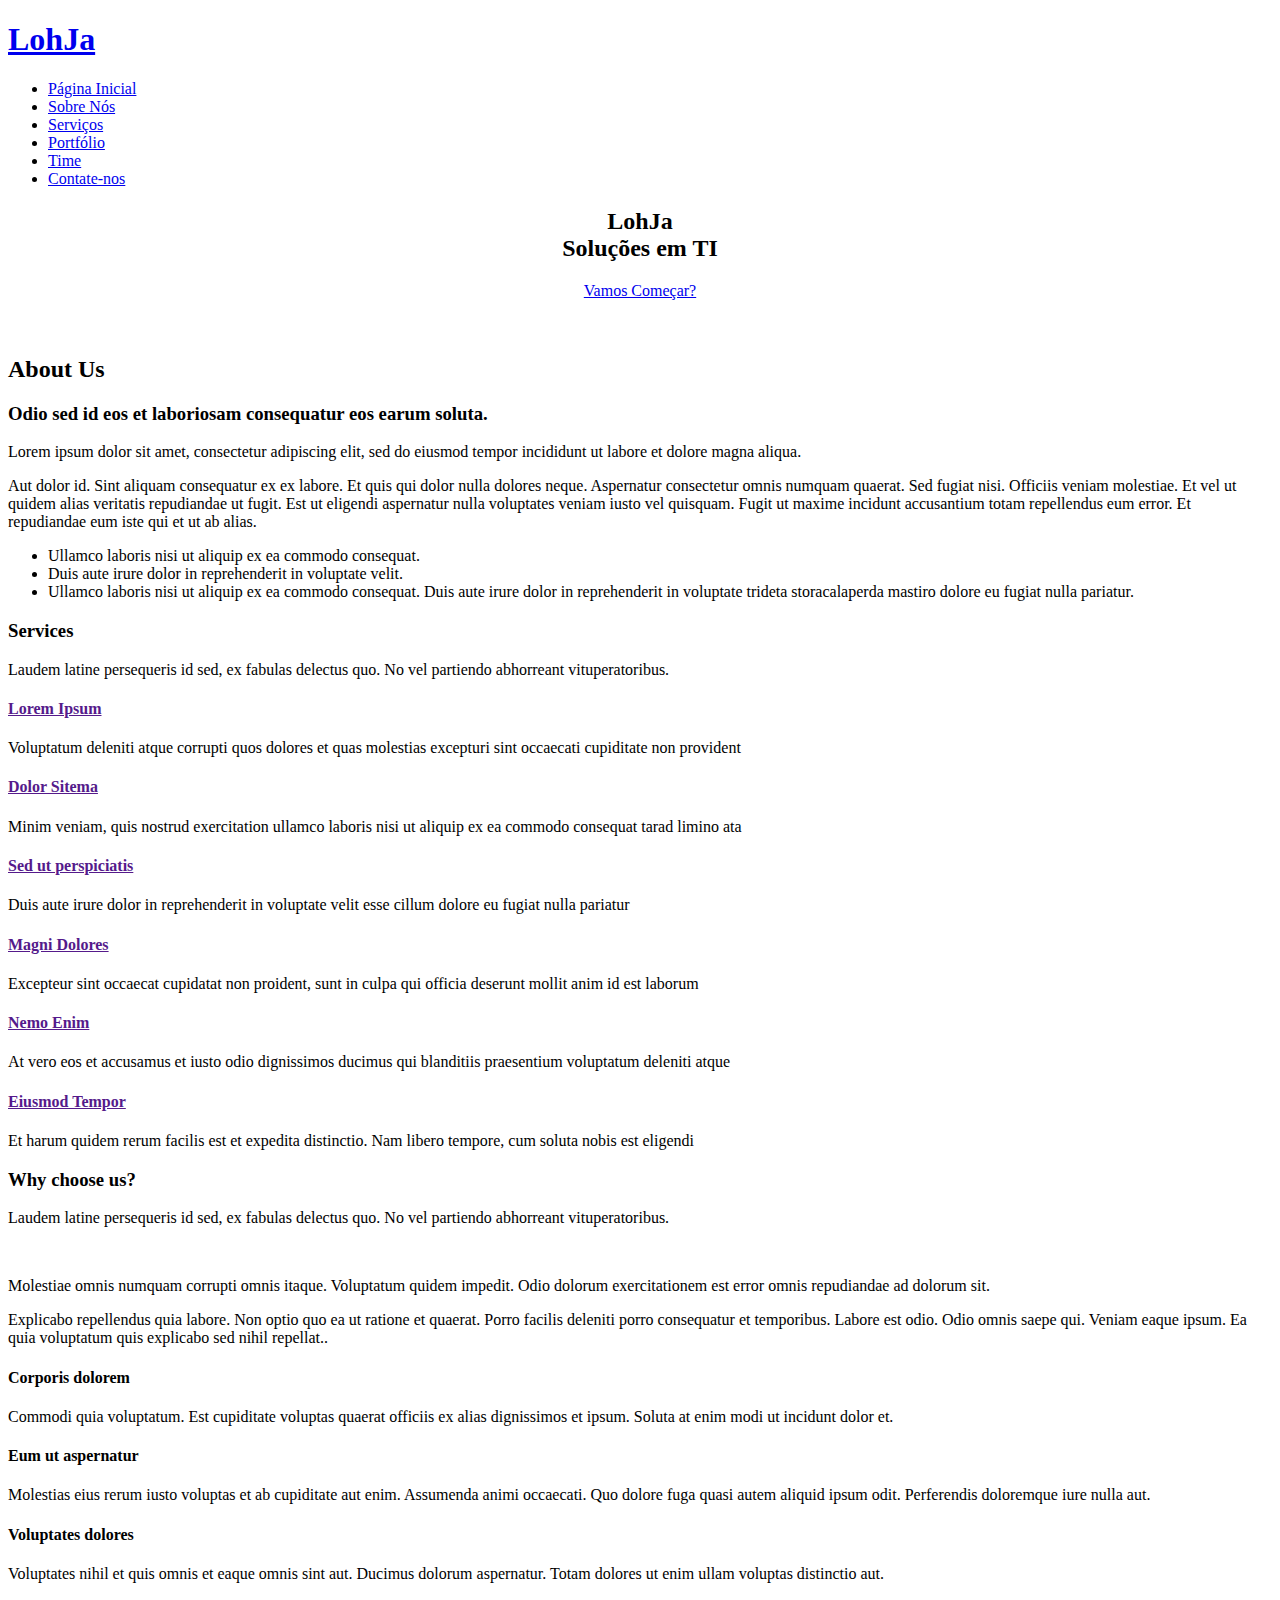
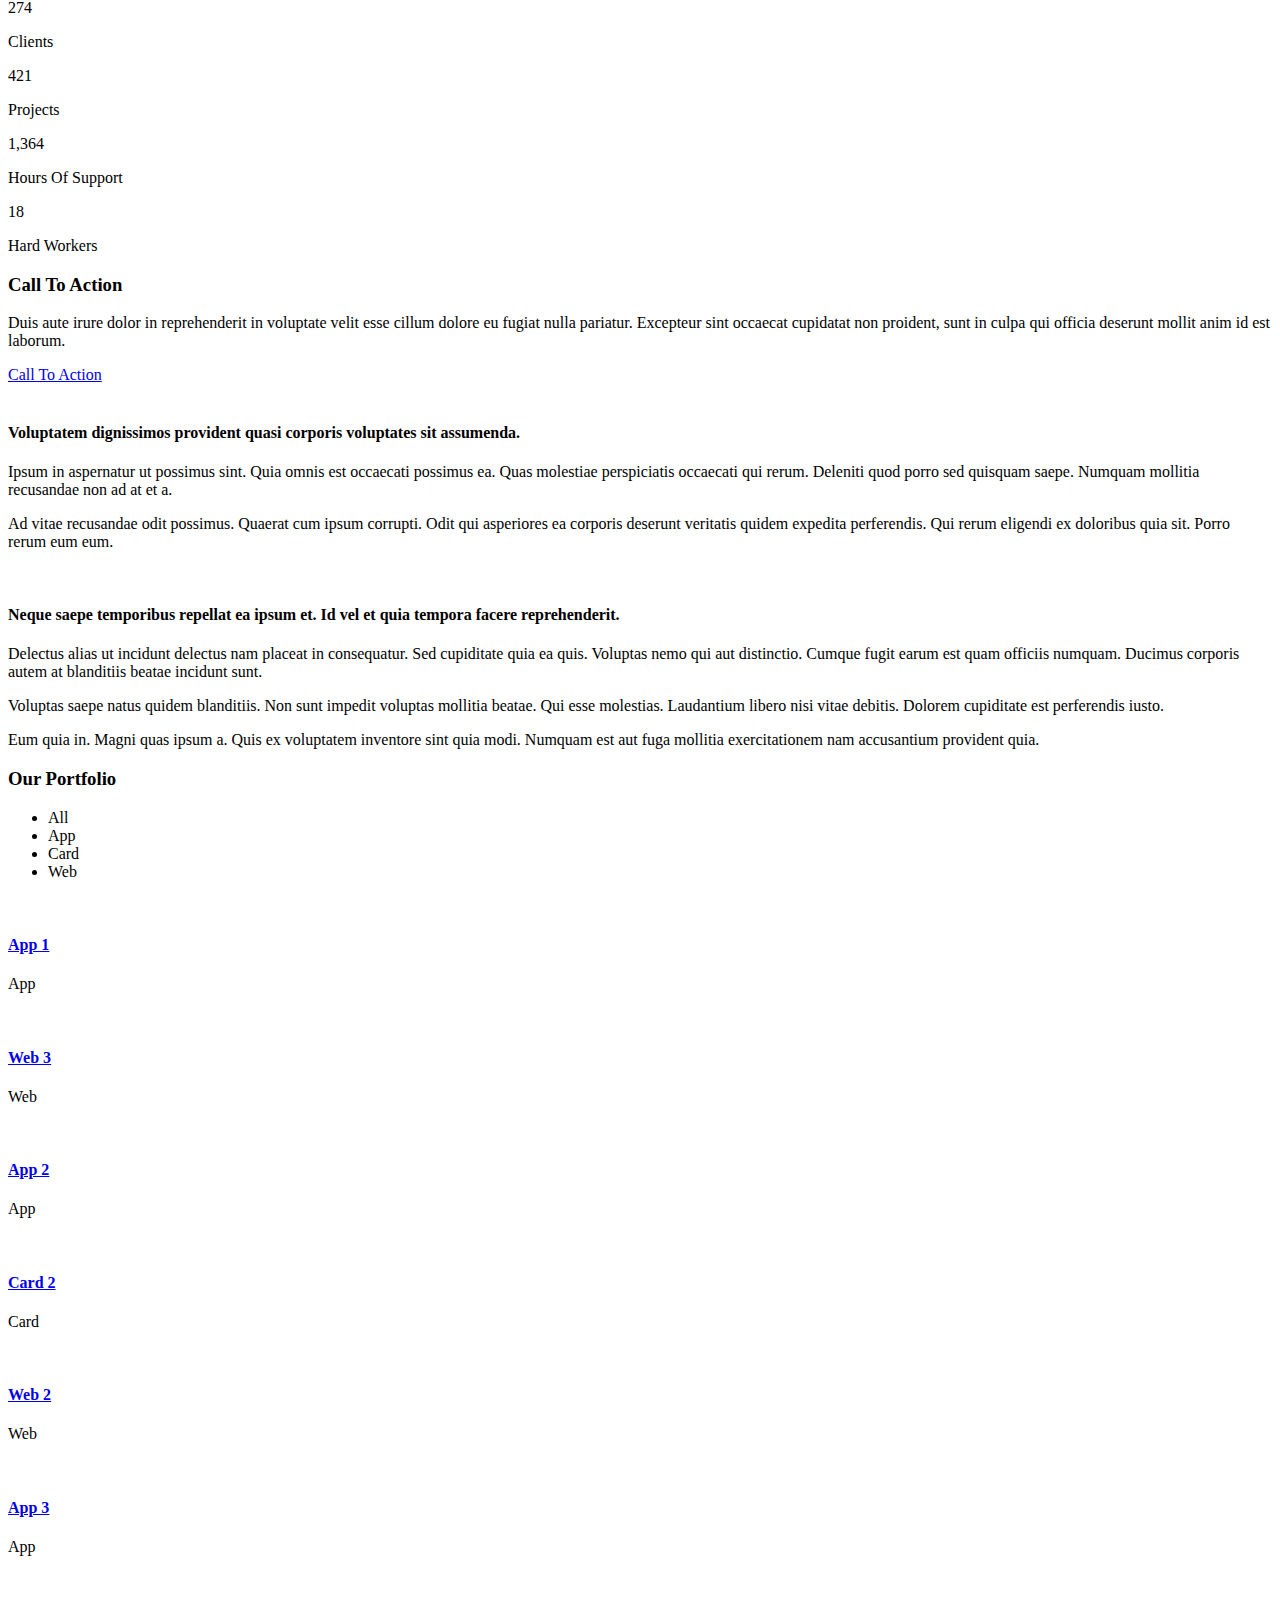
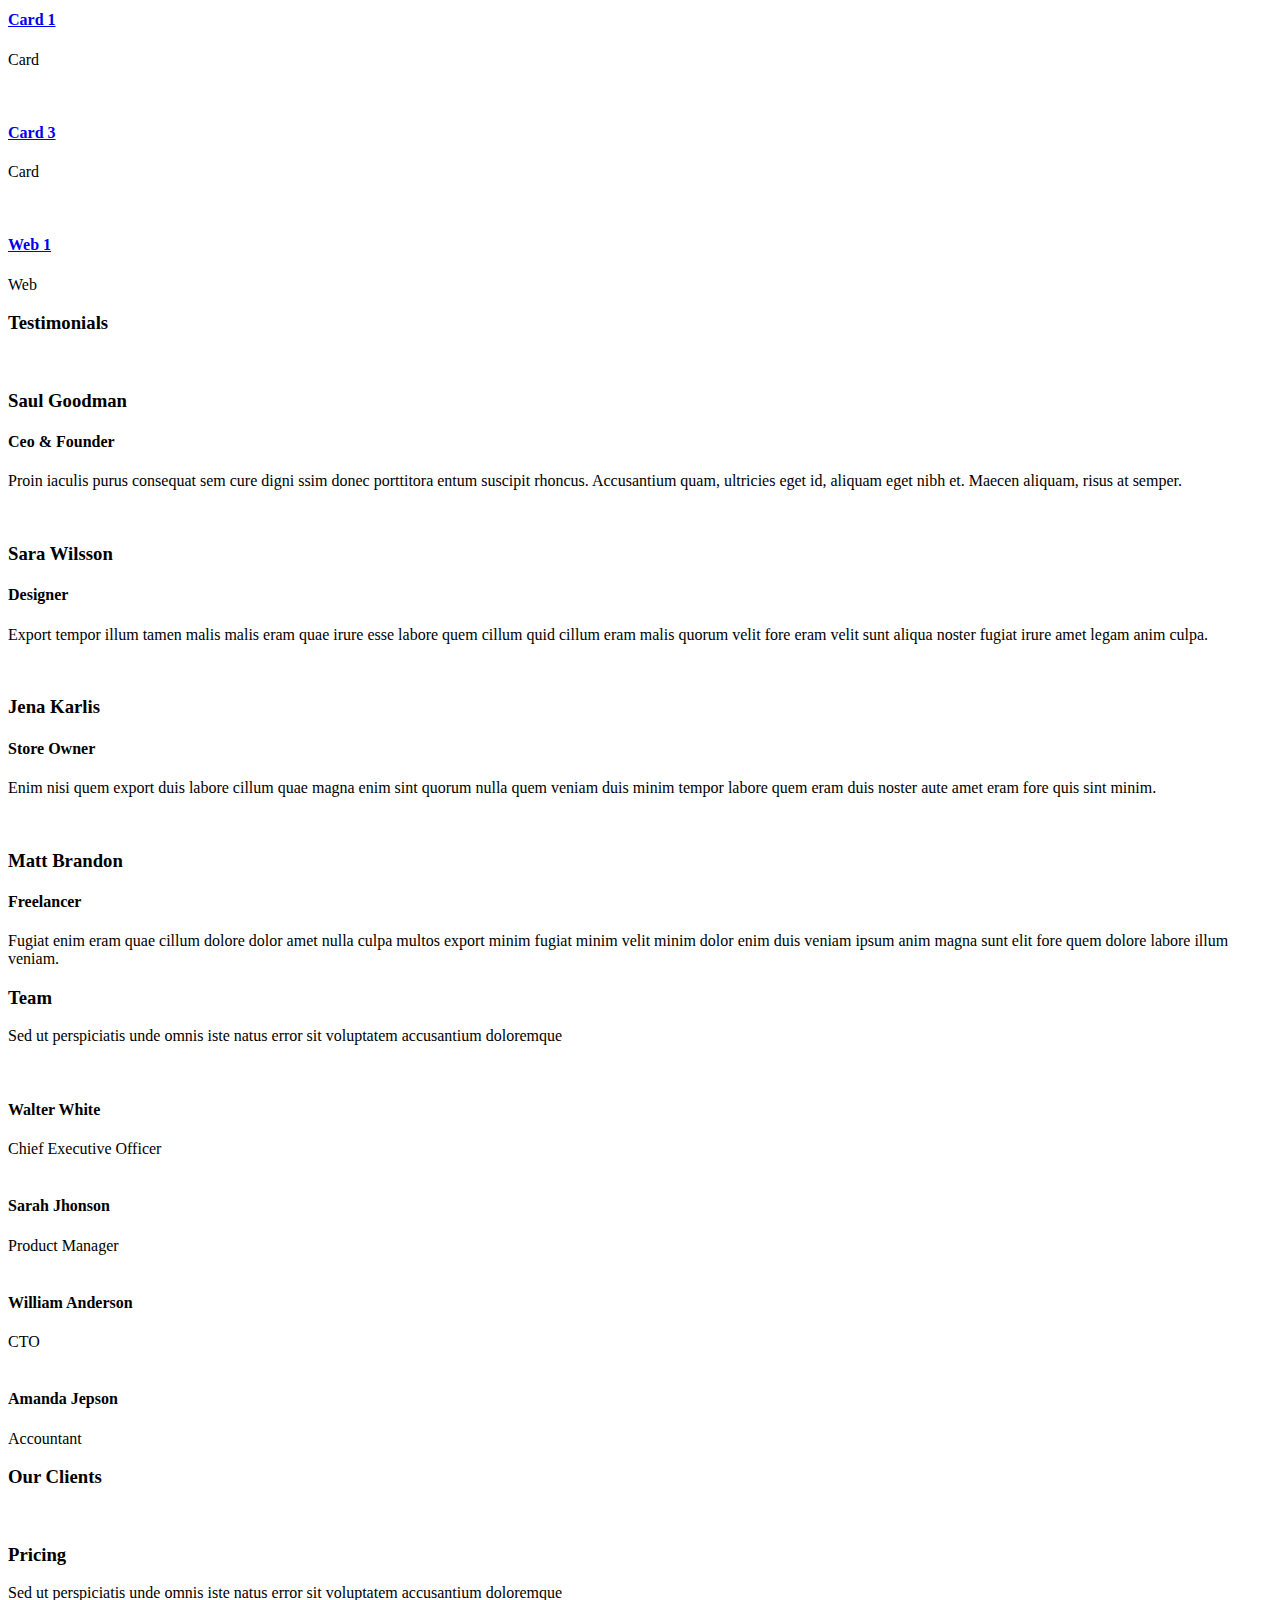
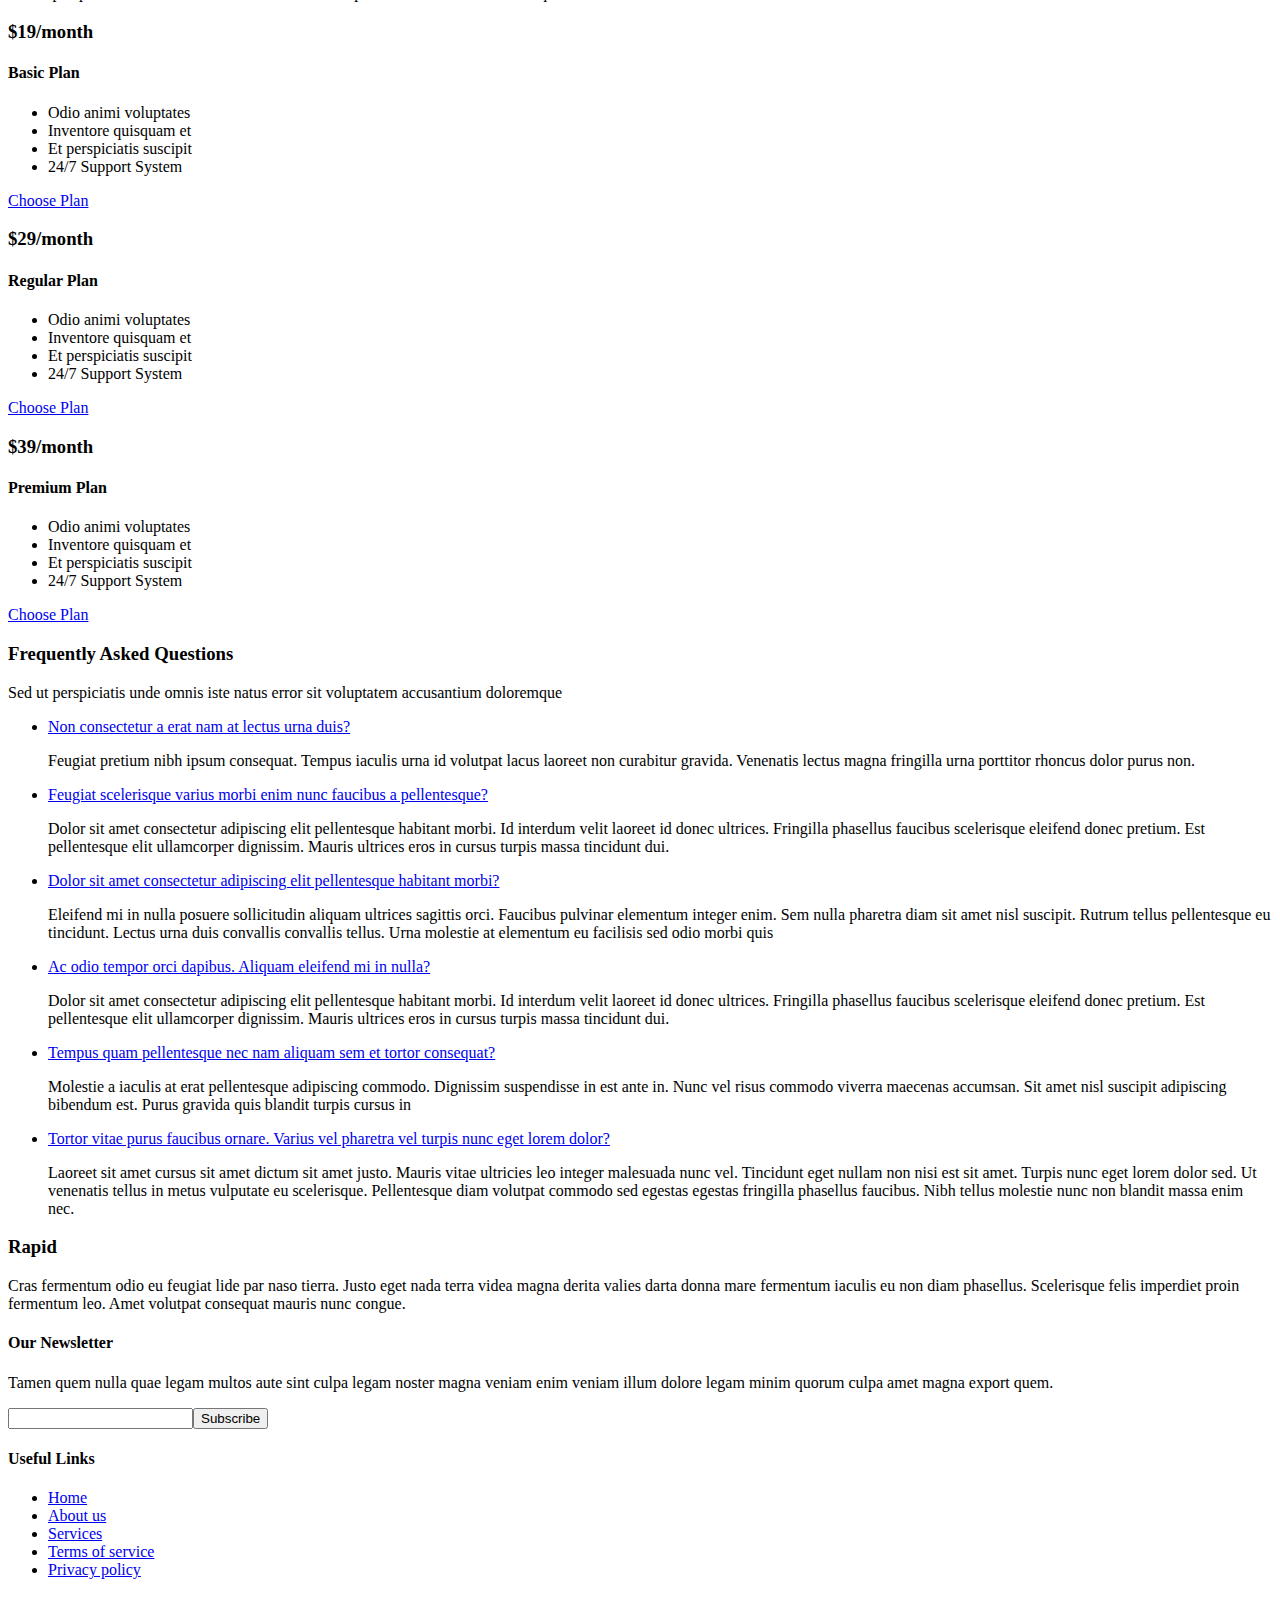
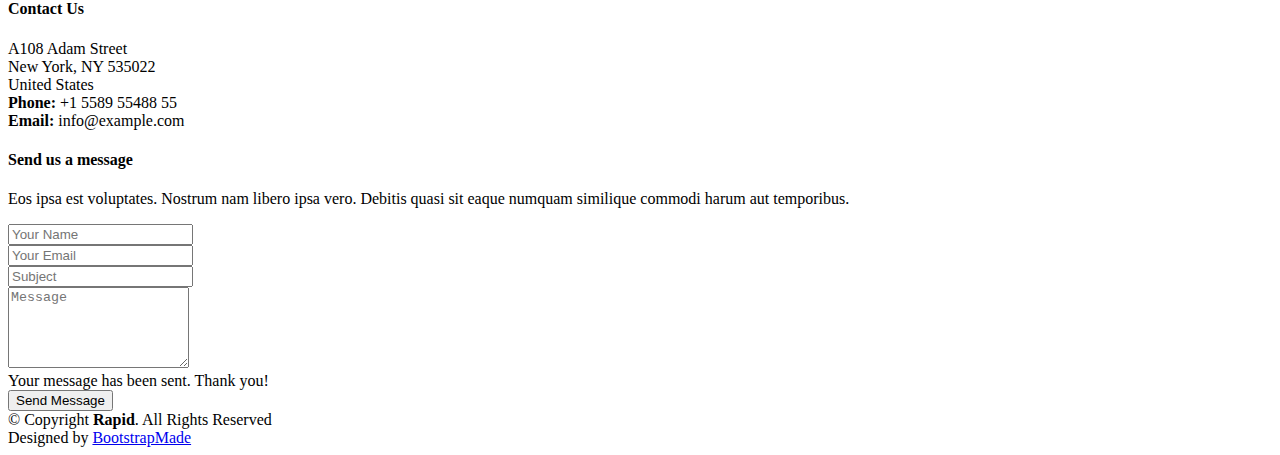
==== index.html @ 2d6ef720 "Updando Site - 2" ====
<!DOCTYPE html>
<html lang="en">
<head>
  <meta charset="utf-8">
  <title>LohJa - Soluções em TI</title>
  <meta content="width=device-width, initial-scale=1.0" name="viewport">
  <meta content="" name="keywords">
  <meta content="" name="description">

  <!-- Favicons -->
  <link href="img/favicon.png" rel="icon">
  <link href="img/apple-touch-icon.png" rel="apple-touch-icon">

  <!-- Google Fonts -->
  <link href="https://fonts.googleapis.com/css?family=Open+Sans:300,300i,400,400i,500,600,700,700i|Montserrat:300,400,500,600,700" rel="stylesheet">

  <!-- Bootstrap CSS File -->
  <link href="lib/bootstrap/css/bootstrap.min.css" rel="stylesheet">

  <!-- Libraries CSS Files -->
  <link href="lib/font-awesome/css/font-awesome.min.css" rel="stylesheet">
  <link href="lib/animate/animate.min.css" rel="stylesheet">
  <link href="lib/ionicons/css/ionicons.min.css" rel="stylesheet">
  <link href="lib/owlcarousel/assets/owl.carousel.min.css" rel="stylesheet">
  <link href="lib/lightbox/css/lightbox.min.css" rel="stylesheet">

  <!-- Main Stylesheet File -->
  <link href="css/style.css" rel="stylesheet">

  <!-- =======================================================
    Theme Name: Rapid
    Theme URL: https://bootstrapmade.com/rapid-multipurpose-bootstrap-business-template/
    Author: BootstrapMade.com
    License: https://bootstrapmade.com/license/
  ======================================================= -->
</head>

<body>
  <!--==========================
  Header
  ============================-->
  <header id="header">

    <div id="topbar">
      <div class="container">
        <div class="social-links">
          <a href="#" class="twitter"><i class="fa fa-twitter"></i></a>
          <a href="#" class="facebook"><i class="fa fa-facebook"></i></a>
          <a href="#" class="linkedin"><i class="fa fa-linkedin"></i></a>
          <a href="#" class="instagram"><i class="fa fa-instagram"></i></a>
        </div>
      </div>
    </div>

    <div class="container">

      <div class="logo float-left">
        <!-- Uncomment below if you prefer to use an image logo -->
        <h1 class="text-light"><a href="#intro" class="scrollto"><span>LohJa</span></a></h1>
        <!-- <a href="#header" class="scrollto"><img src="img/logo.png" alt="" class="img-fluid"></a> -->
      </div>

      <nav class="main-nav float-right d-none d-lg-block">
        <ul>
          <li class="active"><a href="#intro">Página Inicial</a></li>
          <li><a href="#about">Sobre Nós</a></li>
          <li><a href="#services">Serviços</a></li>
          <li><a href="#portfolio">Portfólio</a></li>
          <li><a href="#team">Time</a></li>
          <!-- <li class="drop-down"><a href="">Drop Down</a>
            <ul>
              <li><a href="#">Drop Down 1</a></li>
              <li class="drop-down"><a href="#">Drop Down 2</a>
                <ul>
                  <li><a href="#">Deep Drop Down 1</a></li>
                  <li><a href="#">Deep Drop Down 2</a></li>
                  <li><a href="#">Deep Drop Down 3</a></li>
                  <li><a href="#">Deep Drop Down 4</a></li>
                  <li><a href="#">Deep Drop Down 5</a></li>
                </ul>
              </li>
              <li><a href="#">Drop Down 3</a></li>
              <li><a href="#">Drop Down 4</a></li>
              <li><a href="#">Drop Down 5</a></li>
            </ul>
          </li> -->
          <li><a href="#footer">Contate-nos</a></li>
        </ul>
      </nav><!-- .main-nav -->
      
    </div>
  </header><!-- #header -->

  <!--==========================
    Intro Section
  ============================-->
  <section id="intro" class="clearfix">
    <div class="container d-flex h-100">
      <div class="row justify-content-center align-self-center">
        <div class="col-md-6 intro-info order-md-first order-last">
          <center><h2>LohJa <br> Soluções em <span>TI</span></h2></center>
          <div>
            <center><a href="#about" class="btn-get-started scrollto">Vamos Começar?</a></center>
          </div>
        </div>
  
        <div class="col-md-6 intro-img order-md-last order-first">
          <img src="img/intro-img.svg" alt="" class="img-fluid">
        </div>
      </div>

    </div>
  </section><!-- #intro -->

  <main id="main">

    <!--==========================
      About Us Section
    ============================-->
    <section id="about">

      <div class="container">
        <div class="row">

          <div class="col-lg-5 col-md-6">
            <div class="about-img">
              <img src="img/about-img.jpg" alt="">
            </div>
          </div>

          <div class="col-lg-7 col-md-6">
            <div class="about-content">
              <h2>About Us</h2>
              <h3>Odio sed id eos et laboriosam consequatur eos earum soluta.</h3>
              <p>Lorem ipsum dolor sit amet, consectetur adipiscing elit, sed do eiusmod tempor incididunt ut labore et dolore magna aliqua.</p>
              <p>Aut dolor id. Sint aliquam consequatur ex ex labore. Et quis qui dolor nulla dolores neque. Aspernatur consectetur omnis numquam quaerat. Sed fugiat nisi. Officiis veniam molestiae. Et vel ut quidem alias veritatis repudiandae ut fugit. Est ut eligendi aspernatur nulla voluptates veniam iusto vel quisquam. Fugit ut maxime incidunt accusantium totam repellendus eum error. Et repudiandae eum iste qui et ut ab alias.</p>
              <ul>
                <li><i class="ion-android-checkmark-circle"></i> Ullamco laboris nisi ut aliquip ex ea commodo consequat.</li>
                <li><i class="ion-android-checkmark-circle"></i> Duis aute irure dolor in reprehenderit in voluptate velit.</li>
                <li><i class="ion-android-checkmark-circle"></i> Ullamco laboris nisi ut aliquip ex ea commodo consequat. Duis aute irure dolor in reprehenderit in voluptate trideta storacalaperda mastiro dolore eu fugiat nulla pariatur.</li>
              </ul>
            </div>
          </div>
        </div>
      </div>

    </section><!-- #about -->


    <!--==========================
      Services Section
    ============================-->
    <section id="services" class="section-bg">
      <div class="container">

        <header class="section-header">
          <h3>Services</h3>
          <p>Laudem latine persequeris id sed, ex fabulas delectus quo. No vel partiendo abhorreant vituperatoribus.</p>
        </header>

        <div class="row">

          <div class="col-md-6 col-lg-4 wow bounceInUp" data-wow-duration="1.4s">
            <div class="box">
              <div class="icon" style="background: #fceef3;"><i class="ion-ios-analytics-outline" style="color: #ff689b;"></i></div>
              <h4 class="title"><a href="">Lorem Ipsum</a></h4>
              <p class="description">Voluptatum deleniti atque corrupti quos dolores et quas molestias excepturi sint occaecati cupiditate non provident</p>
            </div>
          </div>
          <div class="col-md-6 col-lg-4 wow bounceInUp" data-wow-duration="1.4s">
            <div class="box">
              <div class="icon" style="background: #fff0da;"><i class="ion-ios-bookmarks-outline" style="color: #e98e06;"></i></div>
              <h4 class="title"><a href="">Dolor Sitema</a></h4>
              <p class="description">Minim veniam, quis nostrud exercitation ullamco laboris nisi ut aliquip ex ea commodo consequat tarad limino ata</p>
            </div>
          </div>

          <div class="col-md-6 col-lg-4 wow bounceInUp" data-wow-delay="0.1s" data-wow-duration="1.4s">
            <div class="box">
              <div class="icon" style="background: #e6fdfc;"><i class="ion-ios-paper-outline" style="color: #3fcdc7;"></i></div>
              <h4 class="title"><a href="">Sed ut perspiciatis</a></h4>
              <p class="description">Duis aute irure dolor in reprehenderit in voluptate velit esse cillum dolore eu fugiat nulla pariatur</p>
            </div>
          </div>
          <div class="col-md-6 col-lg-4 wow bounceInUp" data-wow-delay="0.1s" data-wow-duration="1.4s">
            <div class="box">
              <div class="icon" style="background: #eafde7;"><i class="ion-ios-speedometer-outline" style="color:#41cf2e;"></i></div>
              <h4 class="title"><a href="">Magni Dolores</a></h4>
              <p class="description">Excepteur sint occaecat cupidatat non proident, sunt in culpa qui officia deserunt mollit anim id est laborum</p>
            </div>
          </div>

          <div class="col-md-6 col-lg-4 wow bounceInUp" data-wow-delay="0.2s" data-wow-duration="1.4s">
            <div class="box">
              <div class="icon" style="background: #e1eeff;"><i class="ion-ios-world-outline" style="color: #2282ff;"></i></div>
              <h4 class="title"><a href="">Nemo Enim</a></h4>
              <p class="description">At vero eos et accusamus et iusto odio dignissimos ducimus qui blanditiis praesentium voluptatum deleniti atque</p>
            </div>
          </div>
          <div class="col-md-6 col-lg-4 wow bounceInUp" data-wow-delay="0.2s" data-wow-duration="1.4s">
            <div class="box">
              <div class="icon" style="background: #ecebff;"><i class="ion-ios-clock-outline" style="color: #8660fe;"></i></div>
              <h4 class="title"><a href="">Eiusmod Tempor</a></h4>
              <p class="description">Et harum quidem rerum facilis est et expedita distinctio. Nam libero tempore, cum soluta nobis est eligendi</p>
            </div>
          </div>

        </div>

      </div>
    </section><!-- #services -->

    <!--==========================
      Why Us Section
    ============================-->
    <section id="why-us" class="wow fadeIn">
      <div class="container-fluid">
        
        <header class="section-header">
          <h3>Why choose us?</h3>
          <p>Laudem latine persequeris id sed, ex fabulas delectus quo. No vel partiendo abhorreant vituperatoribus.</p>
        </header>

        <div class="row">

          <div class="col-lg-6">
            <div class="why-us-img">
              <img src="img/why-us.jpg" alt="" class="img-fluid">
            </div>
          </div>

          <div class="col-lg-6">
            <div class="why-us-content">
              <p>Molestiae omnis numquam corrupti omnis itaque. Voluptatum quidem impedit. Odio dolorum exercitationem est error omnis repudiandae ad dolorum sit.</p>
              <p>
                Explicabo repellendus quia labore. Non optio quo ea ut ratione et quaerat. Porro facilis deleniti porro consequatur
                et temporibus. Labore est odio.

                Odio omnis saepe qui. Veniam eaque ipsum. Ea quia voluptatum quis explicabo sed nihil repellat..
              </p>

              <div class="features wow bounceInUp clearfix">
                <i class="fa fa-diamond" style="color: #f058dc;"></i>
                <h4>Corporis dolorem</h4>
                <p>Commodi quia voluptatum. Est cupiditate voluptas quaerat officiis ex alias dignissimos et ipsum. Soluta at enim modi ut incidunt dolor et.</p>
              </div>

              <div class="features wow bounceInUp clearfix">
                <i class="fa fa-object-group" style="color: #ffb774;"></i>
                <h4>Eum ut aspernatur</h4>
                <p>Molestias eius rerum iusto voluptas et ab cupiditate aut enim. Assumenda animi occaecati. Quo dolore fuga quasi autem aliquid ipsum odit. Perferendis doloremque iure nulla aut.</p>
              </div>
              
              <div class="features wow bounceInUp clearfix">
                <i class="fa fa-language" style="color: #589af1;"></i>
                <h4>Voluptates dolores</h4>
                <p>Voluptates nihil et quis omnis et eaque omnis sint aut. Ducimus dolorum aspernatur. Totam dolores ut enim ullam voluptas distinctio aut.</p>
              </div>
              
            </div>

          </div>

        </div>

      </div>

      <div class="container">
        <div class="row counters">

          <div class="col-lg-3 col-6 text-center">
            <span data-toggle="counter-up">274</span>
            <p>Clients</p>
          </div>

          <div class="col-lg-3 col-6 text-center">
            <span data-toggle="counter-up">421</span>
            <p>Projects</p>
          </div>

          <div class="col-lg-3 col-6 text-center">
            <span data-toggle="counter-up">1,364</span>
            <p>Hours Of Support</p>
          </div>

          <div class="col-lg-3 col-6 text-center">
            <span data-toggle="counter-up">18</span>
            <p>Hard Workers</p>
          </div>
  
        </div>

      </div>
    </section>

    <!--==========================
      Call To Action Section
    ============================-->
    <section id="call-to-action" class="wow fadeInUp">
      <div class="container">
        <div class="row">
          <div class="col-lg-9 text-center text-lg-left">
            <h3 class="cta-title">Call To Action</h3>
            <p class="cta-text"> Duis aute irure dolor in reprehenderit in voluptate velit esse cillum dolore eu fugiat nulla pariatur. Excepteur sint occaecat cupidatat non proident, sunt in culpa qui officia deserunt mollit anim id est laborum.</p>
          </div>
          <div class="col-lg-3 cta-btn-container text-center">
            <a class="cta-btn align-middle" href="#">Call To Action</a>
          </div>
        </div>

      </div>
    </section><!-- #call-to-action -->

    <!--==========================
      Features Section
    ============================-->
    <section id="features">
      <div class="container">

        <div class="row feature-item">
          <div class="col-lg-6 wow fadeInUp">
            <img src="img/features-1.svg" class="img-fluid" alt="">
          </div>
          <div class="col-lg-6 wow fadeInUp pt-5 pt-lg-0">
            <h4>Voluptatem dignissimos provident quasi corporis voluptates sit assumenda.</h4>
            <p>
              Ipsum in aspernatur ut possimus sint. Quia omnis est occaecati possimus ea. Quas molestiae perspiciatis occaecati qui rerum. Deleniti quod porro sed quisquam saepe. Numquam mollitia recusandae non ad at et a.
            </p>
            <p>
              Ad vitae recusandae odit possimus. Quaerat cum ipsum corrupti. Odit qui asperiores ea corporis deserunt veritatis quidem expedita perferendis. Qui rerum eligendi ex doloribus quia sit. Porro rerum eum eum.
            </p>
          </div>
        </div>

        <div class="row feature-item mt-5 pt-5">
          <div class="col-lg-6 wow fadeInUp order-1 order-lg-2">
            <img src="img/features-2.svg" class="img-fluid" alt="">
          </div>

          <div class="col-lg-6 wow fadeInUp pt-4 pt-lg-0 order-2 order-lg-1">
            <h4>Neque saepe temporibus repellat ea ipsum et. Id vel et quia tempora facere reprehenderit.</h4>
            <p>
             Delectus alias ut incidunt delectus nam placeat in consequatur. Sed cupiditate quia ea quis. Voluptas nemo qui aut distinctio. Cumque fugit earum est quam officiis numquam. Ducimus corporis autem at blanditiis beatae incidunt sunt. 
            </p>
            <p>
              Voluptas saepe natus quidem blanditiis. Non sunt impedit voluptas mollitia beatae. Qui esse molestias. Laudantium libero nisi vitae debitis. Dolorem cupiditate est perferendis iusto.
            </p>
            <p>
              Eum quia in. Magni quas ipsum a. Quis ex voluptatem inventore sint quia modi. Numquam est aut fuga mollitia exercitationem nam accusantium provident quia.
            </p>
          </div>
          
        </div>

      </div>
    </section><!-- #about -->

    <!--==========================
      Portfolio Section
    ============================-->
    <section id="portfolio" class="section-bg">
      <div class="container">

        <header class="section-header">
          <h3 class="section-title">Our Portfolio</h3>
        </header>

        <div class="row">
          <div class="col-lg-12">
            <ul id="portfolio-flters">
              <li data-filter="*" class="filter-active">All</li>
              <li data-filter=".filter-app">App</li>
              <li data-filter=".filter-card">Card</li>
              <li data-filter=".filter-web">Web</li>
            </ul>
          </div>
        </div>

        <div class="row portfolio-container">

          <div class="col-lg-4 col-md-6 portfolio-item filter-app">
            <div class="portfolio-wrap">
              <img src="img/portfolio/app1.jpg" class="img-fluid" alt="">
              <div class="portfolio-info">
                <h4><a href="#">App 1</a></h4>
                <p>App</p>
                <div>
                  <a href="img/portfolio/app1.jpg" data-lightbox="portfolio" data-title="App 1" class="link-preview" title="Preview"><i class="ion ion-eye"></i></a>
                  <a href="#" class="link-details" title="More Details"><i class="ion ion-android-open"></i></a>
                </div>
              </div>
            </div>
          </div>

          <div class="col-lg-4 col-md-6 portfolio-item filter-web" data-wow-delay="0.1s">
            <div class="portfolio-wrap">
              <img src="img/portfolio/web3.jpg" class="img-fluid" alt="">
              <div class="portfolio-info">
                <h4><a href="#">Web 3</a></h4>
                <p>Web</p>
                <div>
                  <a href="img/portfolio/web3.jpg" class="link-preview" data-lightbox="portfolio" data-title="Web 3" title="Preview"><i class="ion ion-eye"></i></a>
                  <a href="#" class="link-details" title="More Details"><i class="ion ion-android-open"></i></a>
                </div>
              </div>
            </div>
          </div>

          <div class="col-lg-4 col-md-6 portfolio-item filter-app" data-wow-delay="0.2s">
            <div class="portfolio-wrap">
              <img src="img/portfolio/app2.jpg" class="img-fluid" alt="">
              <div class="portfolio-info">
                <h4><a href="#">App 2</a></h4>
                <p>App</p>
                <div>
                  <a href="img/portfolio/app2.jpg" class="link-preview" data-lightbox="portfolio" data-title="App 2" title="Preview"><i class="ion ion-eye"></i></a>
                  <a href="#" class="link-details" title="More Details"><i class="ion ion-android-open"></i></a>
                </div>
              </div>
            </div>
          </div>

          <div class="col-lg-4 col-md-6 portfolio-item filter-card">
            <div class="portfolio-wrap">
              <img src="img/portfolio/card2.jpg" class="img-fluid" alt="">
              <div class="portfolio-info">
                <h4><a href="#">Card 2</a></h4>
                <p>Card</p>
                <div>
                  <a href="img/portfolio/card2.jpg" class="link-preview" data-lightbox="portfolio" data-title="Card 2" title="Preview"><i class="ion ion-eye"></i></a>
                  <a href="#" class="link-details" title="More Details"><i class="ion ion-android-open"></i></a>
                </div>
              </div>
            </div>
          </div>

          <div class="col-lg-4 col-md-6 portfolio-item filter-web" data-wow-delay="0.1s">
            <div class="portfolio-wrap">
              <img src="img/portfolio/web2.jpg" class="img-fluid" alt="">
              <div class="portfolio-info">
                <h4><a href="#">Web 2</a></h4>
                <p>Web</p>
                <div>
                  <a href="img/portfolio/web2.jpg" class="link-preview" data-lightbox="portfolio" data-title="Web 2" title="Preview"><i class="ion ion-eye"></i></a>
                  <a href="#" class="link-details" title="More Details"><i class="ion ion-android-open"></i></a>
                </div>
              </div>
            </div>
          </div>

          <div class="col-lg-4 col-md-6 portfolio-item filter-app" data-wow-delay="0.2s">
            <div class="portfolio-wrap">
              <img src="img/portfolio/app3.jpg" class="img-fluid" alt="">
              <div class="portfolio-info">
                <h4><a href="#">App 3</a></h4>
                <p>App</p>
                <div>
                  <a href="img/portfolio/app3.jpg" class="link-preview" data-lightbox="portfolio" data-title="App 3" title="Preview"><i class="ion ion-eye"></i></a>
                  <a href="#" class="link-details" title="More Details"><i class="ion ion-android-open"></i></a>
                </div>
              </div>
            </div>
          </div>

          <div class="col-lg-4 col-md-6 portfolio-item filter-card">
            <div class="portfolio-wrap">
              <img src="img/portfolio/card1.jpg" class="img-fluid" alt="">
              <div class="portfolio-info">
                <h4><a href="#">Card 1</a></h4>
                <p>Card</p>
                <div>
                  <a href="img/portfolio/card1.jpg" class="link-preview" data-lightbox="portfolio" data-title="Card 1" title="Preview"><i class="ion ion-eye"></i></a>
                  <a href="#" class="link-details" title="More Details"><i class="ion ion-android-open"></i></a>
                </div>
              </div>
            </div>
          </div>

          <div class="col-lg-4 col-md-6 portfolio-item filter-card" data-wow-delay="0.1s">
            <div class="portfolio-wrap">
              <img src="img/portfolio/card3.jpg" class="img-fluid" alt="">
              <div class="portfolio-info">
                <h4><a href="#">Card 3</a></h4>
                <p>Card</p>
                <div>
                  <a href="img/portfolio/card3.jpg" class="link-preview" data-lightbox="portfolio" data-title="Card 3" title="Preview"><i class="ion ion-eye"></i></a>
                  <a href="#" class="link-details" title="More Details"><i class="ion ion-android-open"></i></a>
                </div>
              </div>
            </div>
          </div>

          <div class="col-lg-4 col-md-6 portfolio-item filter-web" data-wow-delay="0.2s">
            <div class="portfolio-wrap">
              <img src="img/portfolio/web1.jpg" class="img-fluid" alt="">
              <div class="portfolio-info">
                <h4><a href="#">Web 1</a></h4>
                <p>Web</p>
                <div>
                  <a href="img/portfolio/web1.jpg" class="link-preview" data-lightbox="portfolio" data-title="Web 1" title="Preview"><i class="ion ion-eye"></i></a>
                  <a href="#" class="link-details" title="More Details"><i class="ion ion-android-open"></i></a>
                </div>
              </div>
            </div>
          </div>

        </div>

      </div>
    </section><!-- #portfolio -->

    <!--==========================
      Clients Section
    ============================-->
    <section id="testimonials">
      <div class="container">

        <header class="section-header">
          <h3>Testimonials</h3>
        </header>

        <div class="row justify-content-center">
          <div class="col-lg-8">

            <div class="owl-carousel testimonials-carousel wow fadeInUp">
    
              <div class="testimonial-item">
                <img src="img/testimonial-1.jpg" class="testimonial-img" alt="">
                <h3>Saul Goodman</h3>
                <h4>Ceo &amp; Founder</h4>
                <p>
                  Proin iaculis purus consequat sem cure digni ssim donec porttitora entum suscipit rhoncus. Accusantium quam, ultricies eget id, aliquam eget nibh et. Maecen aliquam, risus at semper.
                </p>
              </div>
    
              <div class="testimonial-item">
                <img src="img/testimonial-2.jpg" class="testimonial-img" alt="">
                <h3>Sara Wilsson</h3>
                <h4>Designer</h4>
                <p>
                  Export tempor illum tamen malis malis eram quae irure esse labore quem cillum quid cillum eram malis quorum velit fore eram velit sunt aliqua noster fugiat irure amet legam anim culpa.
                </p>
              </div>
    
              <div class="testimonial-item">
                <img src="img/testimonial-3.jpg" class="testimonial-img" alt="">
                <h3>Jena Karlis</h3>
                <h4>Store Owner</h4>
                <p>
                  Enim nisi quem export duis labore cillum quae magna enim sint quorum nulla quem veniam duis minim tempor labore quem eram duis noster aute amet eram fore quis sint minim.
                </p>
              </div>
    
              <div class="testimonial-item">
                <img src="img/testimonial-4.jpg" class="testimonial-img" alt="">
                <h3>Matt Brandon</h3>
                <h4>Freelancer</h4>
                <p>
                  Fugiat enim eram quae cillum dolore dolor amet nulla culpa multos export minim fugiat minim velit minim dolor enim duis veniam ipsum anim magna sunt elit fore quem dolore labore illum veniam.
                </p>
              </div>

            </div>

          </div>
        </div>


      </div>
    </section><!-- #testimonials -->

    <!--==========================
      Team Section
    ============================-->
    <section id="team" class="section-bg">
      <div class="container">
        <div class="section-header">
          <h3>Team</h3>
          <p>Sed ut perspiciatis unde omnis iste natus error sit voluptatem accusantium doloremque</p>
        </div>

        <div class="row">

          <div class="col-lg-3 col-md-6 wow fadeInUp">
            <div class="member">
              <img src="img/team-1.jpg" class="img-fluid" alt="">
              <div class="member-info">
                <div class="member-info-content">
                  <h4>Walter White</h4>
                  <span>Chief Executive Officer</span>
                  <div class="social">
                    <a href=""><i class="fa fa-twitter"></i></a>
                    <a href=""><i class="fa fa-facebook"></i></a>
                    <a href=""><i class="fa fa-google-plus"></i></a>
                    <a href=""><i class="fa fa-linkedin"></i></a>
                  </div>
                </div>
              </div>
            </div>
          </div>

          <div class="col-lg-3 col-md-6 wow fadeInUp" data-wow-delay="0.1s">
            <div class="member">
              <img src="img/team-2.jpg" class="img-fluid" alt="">
              <div class="member-info">
                <div class="member-info-content">
                  <h4>Sarah Jhonson</h4>
                  <span>Product Manager</span>
                  <div class="social">
                    <a href=""><i class="fa fa-twitter"></i></a>
                    <a href=""><i class="fa fa-facebook"></i></a>
                    <a href=""><i class="fa fa-google-plus"></i></a>
                    <a href=""><i class="fa fa-linkedin"></i></a>
                  </div>
                </div>
              </div>
            </div>
          </div>

          <div class="col-lg-3 col-md-6 wow fadeInUp" data-wow-delay="0.2s">
            <div class="member">
              <img src="img/team-3.jpg" class="img-fluid" alt="">
              <div class="member-info">
                <div class="member-info-content">
                  <h4>William Anderson</h4>
                  <span>CTO</span>
                  <div class="social">
                    <a href=""><i class="fa fa-twitter"></i></a>
                    <a href=""><i class="fa fa-facebook"></i></a>
                    <a href=""><i class="fa fa-google-plus"></i></a>
                    <a href=""><i class="fa fa-linkedin"></i></a>
                  </div>
                </div>
              </div>
            </div>
          </div>

          <div class="col-lg-3 col-md-6 wow fadeInUp" data-wow-delay="0.3s">
            <div class="member">
              <img src="img/team-4.jpg" class="img-fluid" alt="">
              <div class="member-info">
                <div class="member-info-content">
                  <h4>Amanda Jepson</h4>
                  <span>Accountant</span>
                  <div class="social">
                    <a href=""><i class="fa fa-twitter"></i></a>
                    <a href=""><i class="fa fa-facebook"></i></a>
                    <a href=""><i class="fa fa-google-plus"></i></a>
                    <a href=""><i class="fa fa-linkedin"></i></a>
                  </div>
                </div>
              </div>
            </div>
          </div>

        </div>

      </div>
    </section><!-- #team -->

    <!--==========================
      Clients Section
    ============================-->
    <section id="clients" class="wow fadeInUp">
      <div class="container">

        <header class="section-header">
          <h3>Our Clients</h3>
        </header>

        <div class="owl-carousel clients-carousel">
          <img src="img/clients/client-1.png" alt="">
          <img src="img/clients/client-2.png" alt="">
          <img src="img/clients/client-3.png" alt="">
          <img src="img/clients/client-4.png" alt="">
          <img src="img/clients/client-5.png" alt="">
          <img src="img/clients/client-6.png" alt="">
          <img src="img/clients/client-7.png" alt="">
          <img src="img/clients/client-8.png" alt="">
        </div>

      </div>
    </section><!-- #clients -->


    <!--==========================
      Pricing Section
    ============================-->
    <section id="pricing" class="wow fadeInUp section-bg">

      <div class="container">

        <header class="section-header">
          <h3>Pricing</h3>
          <p>Sed ut perspiciatis unde omnis iste natus error sit voluptatem accusantium doloremque</p>
        </header>

        <div class="row flex-items-xs-middle flex-items-xs-center">
      
          <!-- Basic Plan  -->
          <div class="col-xs-12 col-lg-4">
            <div class="card">
              <div class="card-header">
                <h3><span class="currency">$</span>19<span class="period">/month</span></h3>
              </div>
              <div class="card-block">
                <h4 class="card-title"> 
                  Basic Plan
                </h4>
                <ul class="list-group">
                  <li class="list-group-item">Odio animi voluptates</li>
                  <li class="list-group-item">Inventore quisquam et</li>
                  <li class="list-group-item">Et perspiciatis suscipit</li>
                  <li class="list-group-item">24/7 Support System</li>
                </ul>
                <a href="#" class="btn">Choose Plan</a>
              </div>
            </div>
          </div>
      
          <!-- Regular Plan  -->
          <div class="col-xs-12 col-lg-4">
            <div class="card">
              <div class="card-header">
                <h3><span class="currency">$</span>29<span class="period">/month</span></h3>
              </div>
              <div class="card-block">
                <h4 class="card-title"> 
                  Regular Plan
                </h4>
                <ul class="list-group">
                  <li class="list-group-item">Odio animi voluptates</li>
                  <li class="list-group-item">Inventore quisquam et</li>
                  <li class="list-group-item">Et perspiciatis suscipit</li>
                  <li class="list-group-item">24/7 Support System</li>
                </ul>
                <a href="#" class="btn">Choose Plan</a>
              </div>
            </div>
          </div>
      
          <!-- Premium Plan  -->
          <div class="col-xs-12 col-lg-4">
            <div class="card">
              <div class="card-header">
                <h3><span class="currency">$</span>39<span class="period">/month</span></h3>
              </div>
              <div class="card-block">
                <h4 class="card-title"> 
                  Premium Plan
                </h4>
                <ul class="list-group">
                  <li class="list-group-item">Odio animi voluptates</li>
                  <li class="list-group-item">Inventore quisquam et</li>
                  <li class="list-group-item">Et perspiciatis suscipit</li>
                  <li class="list-group-item">24/7 Support System</li>
                </ul>
                <a href="#" class="btn">Choose Plan</a>
              </div>
            </div>
          </div>
      
        </div>
      </div>

    </section><!-- #pricing -->

    <!--==========================
      Frequently Asked Questions Section
    ============================-->
    <section id="faq">
      <div class="container">
        <header class="section-header">
          <h3>Frequently Asked Questions</h3>
          <p>Sed ut perspiciatis unde omnis iste natus error sit voluptatem accusantium doloremque</p>
        </header>

        <ul id="faq-list" class="wow fadeInUp">
          <li>
            <a data-toggle="collapse" class="collapsed" href="#faq1">Non consectetur a erat nam at lectus urna duis? <i class="ion-android-remove"></i></a>
            <div id="faq1" class="collapse" data-parent="#faq-list">
              <p>
                Feugiat pretium nibh ipsum consequat. Tempus iaculis urna id volutpat lacus laoreet non curabitur gravida. Venenatis lectus magna fringilla urna porttitor rhoncus dolor purus non.
              </p>
            </div>
          </li>

          <li>
            <a data-toggle="collapse" href="#faq2" class="collapsed">Feugiat scelerisque varius morbi enim nunc faucibus a pellentesque? <i class="ion-android-remove"></i></a>
            <div id="faq2" class="collapse" data-parent="#faq-list">
              <p>
                Dolor sit amet consectetur adipiscing elit pellentesque habitant morbi. Id interdum velit laoreet id donec ultrices. Fringilla phasellus faucibus scelerisque eleifend donec pretium. Est pellentesque elit ullamcorper dignissim. Mauris ultrices eros in cursus turpis massa tincidunt dui.
              </p>
            </div>
          </li>

          <li>
            <a data-toggle="collapse" href="#faq3" class="collapsed">Dolor sit amet consectetur adipiscing elit pellentesque habitant morbi? <i class="ion-android-remove"></i></a>
            <div id="faq3" class="collapse" data-parent="#faq-list">
              <p>
                Eleifend mi in nulla posuere sollicitudin aliquam ultrices sagittis orci. Faucibus pulvinar elementum integer enim. Sem nulla pharetra diam sit amet nisl suscipit. Rutrum tellus pellentesque eu tincidunt. Lectus urna duis convallis convallis tellus. Urna molestie at elementum eu facilisis sed odio morbi quis
              </p>
            </div>
          </li>

          <li>
            <a data-toggle="collapse" href="#faq4" class="collapsed">Ac odio tempor orci dapibus. Aliquam eleifend mi in nulla? <i class="ion-android-remove"></i></a>
            <div id="faq4" class="collapse" data-parent="#faq-list">
              <p>
                Dolor sit amet consectetur adipiscing elit pellentesque habitant morbi. Id interdum velit laoreet id donec ultrices. Fringilla phasellus faucibus scelerisque eleifend donec pretium. Est pellentesque elit ullamcorper dignissim. Mauris ultrices eros in cursus turpis massa tincidunt dui.
              </p>
            </div>
          </li>

          <li>
            <a data-toggle="collapse" href="#faq5" class="collapsed">Tempus quam pellentesque nec nam aliquam sem et tortor consequat? <i class="ion-android-remove"></i></a>
            <div id="faq5" class="collapse" data-parent="#faq-list">
              <p>
                Molestie a iaculis at erat pellentesque adipiscing commodo. Dignissim suspendisse in est ante in. Nunc vel risus commodo viverra maecenas accumsan. Sit amet nisl suscipit adipiscing bibendum est. Purus gravida quis blandit turpis cursus in
              </p>
            </div>
          </li>

          <li>
            <a data-toggle="collapse" href="#faq6" class="collapsed">Tortor vitae purus faucibus ornare. Varius vel pharetra vel turpis nunc eget lorem dolor? <i class="ion-android-remove"></i></a>
            <div id="faq6" class="collapse" data-parent="#faq-list">
              <p>
                Laoreet sit amet cursus sit amet dictum sit amet justo. Mauris vitae ultricies leo integer malesuada nunc vel. Tincidunt eget nullam non nisi est sit amet. Turpis nunc eget lorem dolor sed. Ut venenatis tellus in metus vulputate eu scelerisque. Pellentesque diam volutpat commodo sed egestas egestas fringilla phasellus faucibus. Nibh tellus molestie nunc non blandit massa enim nec.
              </p>
            </div>
          </li>

        </ul>

      </div>
    </section><!-- #faq -->

  </main>

  <!--==========================
    Footer
  ============================-->
  <footer id="footer" class="section-bg">
    <div class="footer-top">
      <div class="container">

        <div class="row">

          <div class="col-lg-6">

            <div class="row">

                <div class="col-sm-6">

                  <div class="footer-info">
                    <h3>Rapid</h3>
                    <p>Cras fermentum odio eu feugiat lide par naso tierra. Justo eget nada terra videa magna derita valies darta donna mare fermentum iaculis eu non diam phasellus. Scelerisque felis imperdiet proin fermentum leo. Amet volutpat consequat mauris nunc congue.</p>
                  </div>

                  <div class="footer-newsletter">
                    <h4>Our Newsletter</h4>
                    <p>Tamen quem nulla quae legam multos aute sint culpa legam noster magna veniam enim veniam illum dolore legam minim quorum culpa amet magna export quem.</p>
                    <form action="" method="post">
                      <input type="email" name="email"><input type="submit"  value="Subscribe">
                    </form>
                  </div>

                </div>

                <div class="col-sm-6">
                  <div class="footer-links">
                    <h4>Useful Links</h4>
                    <ul>
                      <li><a href="#">Home</a></li>
                      <li><a href="#">About us</a></li>
                      <li><a href="#">Services</a></li>
                      <li><a href="#">Terms of service</a></li>
                      <li><a href="#">Privacy policy</a></li>
                    </ul>
                  </div>

                  <div class="footer-links">
                    <h4>Contact Us</h4>
                    <p>
                      A108 Adam Street <br>
                      New York, NY 535022<br>
                      United States <br>
                      <strong>Phone:</strong> +1 5589 55488 55<br>
                      <strong>Email:</strong> info@example.com<br>
                    </p>
                  </div>

                  <div class="social-links">
                    <a href="#" class="twitter"><i class="fa fa-twitter"></i></a>
                    <a href="#" class="facebook"><i class="fa fa-facebook"></i></a>
                    <a href="#" class="instagram"><i class="fa fa-instagram"></i></a>
                    <a href="#" class="linkedin"><i class="fa fa-linkedin"></i></a>
                  </div>

                </div>

            </div>

          </div>

          <div class="col-lg-6">

            <div class="form">
              
              <h4>Send us a message</h4>
              <p>Eos ipsa est voluptates. Nostrum nam libero ipsa vero. Debitis quasi sit eaque numquam similique commodi harum aut temporibus.</p>
              <form method="POST" action="https://mailthis.to/lohja.comercial@gmail.com" role="form" class="contactForm">
                <div class="form-group">
                  <input type="text" name="name" class="form-control" id="name" placeholder="Your Name" data-rule="minlen:4" data-msg="Please enter at least 4 chars" />
                  <div class="validation"></div>
                </div>
                <div class="form-group">
                  <input type="email" class="form-control" name="email" id="email" placeholder="Your Email" data-rule="email" data-msg="Please enter a valid email" />
                  <div class="validation"></div>
                </div>
                <div class="form-group">
                  <input type="text" class="form-control" name="subject" id="subject" placeholder="Subject" data-rule="minlen:4" data-msg="Please enter at least 8 chars of subject" />
                  <div class="validation"></div>
                </div>
                <div class="form-group">
                  <textarea class="form-control" name="message" rows="5" data-rule="required" data-msg="Please write something for us" placeholder="Message"></textarea>
                  <div class="validation"></div>
                </div>

                <div id="sendmessage">Your message has been sent. Thank you!</div>
                <div id="errormessage"></div>

                <div class="text-center"><button type="submit" title="Send Message">Send Message</button></div>
              </form>
            </div>

          </div>

          

        </div>

      </div>
    </div>

    <div class="container">
      <div class="copyright">
        &copy; Copyright <strong>Rapid</strong>. All Rights Reserved
      </div>
      <div class="credits">
        <!--
          All the links in the footer should remain intact.
          You can delete the links only if you purchased the pro version.
          Licensing information: https://bootstrapmade.com/license/
          Purchase the pro version with working PHP/AJAX contact form: https://bootstrapmade.com/buy/?theme=Rapid
        -->
        Designed by <a href="https://bootstrapmade.com/">BootstrapMade</a>
      </div>
    </div>
  </footer><!-- #footer -->

  <a href="#" class="back-to-top"><i class="fa fa-chevron-up"></i></a>
  <!-- Uncomment below i you want to use a preloader -->
  <!-- <div id="preloader"></div> -->

  <!-- JavaScript Libraries -->
  <script src="lib/jquery/jquery.min.js"></script>
  <script src="lib/jquery/jquery-migrate.min.js"></script>
  <script src="lib/bootstrap/js/bootstrap.bundle.min.js"></script>
  <script src="lib/easing/easing.min.js"></script>
  <script src="lib/mobile-nav/mobile-nav.js"></script>
  <script src="lib/wow/wow.min.js"></script>
  <script src="lib/waypoints/waypoints.min.js"></script>
  <script src="lib/counterup/counterup.min.js"></script>
  <script src="lib/owlcarousel/owl.carousel.min.js"></script>
  <script src="lib/isotope/isotope.pkgd.min.js"></script>
  <script src="lib/lightbox/js/lightbox.min.js"></script>
  <!-- Contact Form JavaScript File -->
  <!-- <script src="contactform/contactform.js"></script> -->

  <!-- Template Main Javascript File -->
  <script src="js/main.js"></script>

</body>
</html>
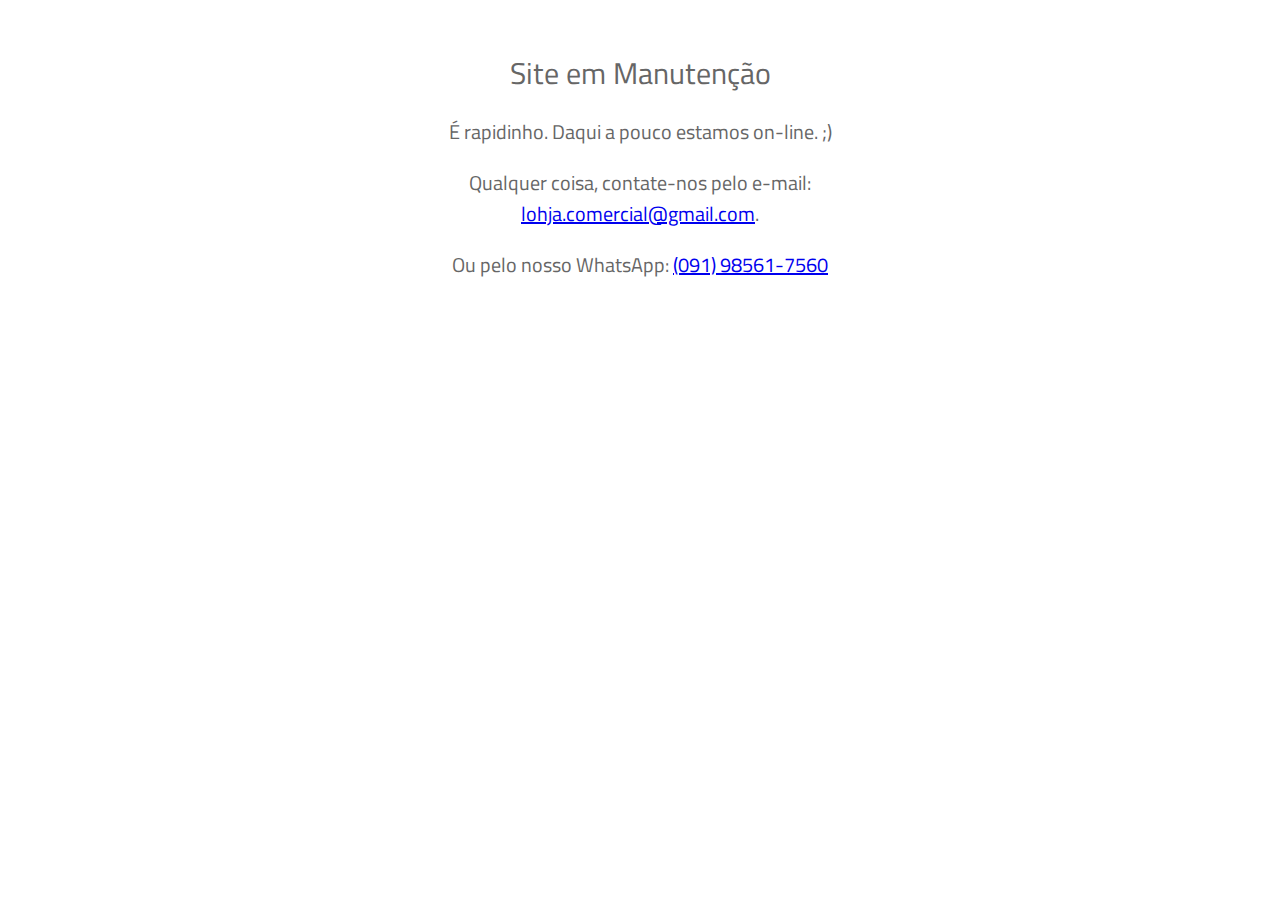
==== commit 1ce80281: "Subindo Site Definitivo" ====
--- a/index.html
+++ b/index.html
@@ -1,985 +1,54 @@
-<!DOCTYPE html>
-<html lang="en">
-<head>
-  <meta charset="utf-8">
-  <title>LohJa - Soluções em TI</title>
-  <meta content="width=device-width, initial-scale=1.0" name="viewport">
-  <meta content="" name="keywords">
-  <meta content="" name="description">
-
-  <!-- Favicons -->
-  <link href="img/favicon.png" rel="icon">
-  <link href="img/apple-touch-icon.png" rel="apple-touch-icon">
-
-  <!-- Google Fonts -->
-  <link href="https://fonts.googleapis.com/css?family=Open+Sans:300,300i,400,400i,500,600,700,700i|Montserrat:300,400,500,600,700" rel="stylesheet">
-
-  <!-- Bootstrap CSS File -->
-  <link href="lib/bootstrap/css/bootstrap.min.css" rel="stylesheet">
-
-  <!-- Libraries CSS Files -->
-  <link href="lib/font-awesome/css/font-awesome.min.css" rel="stylesheet">
-  <link href="lib/animate/animate.min.css" rel="stylesheet">
-  <link href="lib/ionicons/css/ionicons.min.css" rel="stylesheet">
-  <link href="lib/owlcarousel/assets/owl.carousel.min.css" rel="stylesheet">
-  <link href="lib/lightbox/css/lightbox.min.css" rel="stylesheet">
-
-  <!-- Main Stylesheet File -->
-  <link href="css/style.css" rel="stylesheet">
-
-  <!-- =======================================================
-    Theme Name: Rapid
-    Theme URL: https://bootstrapmade.com/rapid-multipurpose-bootstrap-business-template/
-    Author: BootstrapMade.com
-    License: https://bootstrapmade.com/license/
-  ======================================================= -->
-</head>
-
-<body>
-  <!--==========================
-  Header
-  ============================-->
-  <header id="header">
-
-    <div id="topbar">
-      <div class="container">
-        <div class="social-links">
-          <a href="#" class="twitter"><i class="fa fa-twitter"></i></a>
-          <a href="#" class="facebook"><i class="fa fa-facebook"></i></a>
-          <a href="#" class="linkedin"><i class="fa fa-linkedin"></i></a>
-          <a href="#" class="instagram"><i class="fa fa-instagram"></i></a>
-        </div>
-      </div>
-    </div>
-
-    <div class="container">
-
-      <div class="logo float-left">
-        <!-- Uncomment below if you prefer to use an image logo -->
-        <h1 class="text-light"><a href="#intro" class="scrollto"><span>LohJa</span></a></h1>
-        <!-- <a href="#header" class="scrollto"><img src="img/logo.png" alt="" class="img-fluid"></a> -->
-      </div>
-
-      <nav class="main-nav float-right d-none d-lg-block">
-        <ul>
-          <li class="active"><a href="#intro">Página Inicial</a></li>
-          <li><a href="#about">Sobre Nós</a></li>
-          <li><a href="#services">Serviços</a></li>
-          <li><a href="#portfolio">Portfólio</a></li>
-          <li><a href="#team">Time</a></li>
-          <!-- <li class="drop-down"><a href="">Drop Down</a>
-            <ul>
-              <li><a href="#">Drop Down 1</a></li>
-              <li class="drop-down"><a href="#">Drop Down 2</a>
-                <ul>
-                  <li><a href="#">Deep Drop Down 1</a></li>
-                  <li><a href="#">Deep Drop Down 2</a></li>
-                  <li><a href="#">Deep Drop Down 3</a></li>
-                  <li><a href="#">Deep Drop Down 4</a></li>
-                  <li><a href="#">Deep Drop Down 5</a></li>
-                </ul>
-              </li>
-              <li><a href="#">Drop Down 3</a></li>
-              <li><a href="#">Drop Down 4</a></li>
-              <li><a href="#">Drop Down 5</a></li>
-            </ul>
-          </li> -->
-          <li><a href="#footer">Contate-nos</a></li>
-        </ul>
-      </nav><!-- .main-nav -->
-      
-    </div>
-  </header><!-- #header -->
-
-  <!--==========================
-    Intro Section
-  ============================-->
-  <section id="intro" class="clearfix">
-    <div class="container d-flex h-100">
-      <div class="row justify-content-center align-self-center">
-        <div class="col-md-6 intro-info order-md-first order-last">
-          <center><h2>LohJa <br> Soluções em <span>TI</span></h2></center>
-          <div>
-            <center><a href="#about" class="btn-get-started scrollto">Vamos Começar?</a></center>
-          </div>
-        </div>
-  
-        <div class="col-md-6 intro-img order-md-last order-first">
-          <img src="img/intro-img.svg" alt="" class="img-fluid">
-        </div>
-      </div>
-
-    </div>
-  </section><!-- #intro -->
-
-  <main id="main">
-
-    <!--==========================
-      About Us Section
-    ============================-->
-    <section id="about">
-
-      <div class="container">
-        <div class="row">
-
-          <div class="col-lg-5 col-md-6">
-            <div class="about-img">
-              <img src="img/about-img.jpg" alt="">
-            </div>
-          </div>
-
-          <div class="col-lg-7 col-md-6">
-            <div class="about-content">
-              <h2>About Us</h2>
-              <h3>Odio sed id eos et laboriosam consequatur eos earum soluta.</h3>
-              <p>Lorem ipsum dolor sit amet, consectetur adipiscing elit, sed do eiusmod tempor incididunt ut labore et dolore magna aliqua.</p>
-              <p>Aut dolor id. Sint aliquam consequatur ex ex labore. Et quis qui dolor nulla dolores neque. Aspernatur consectetur omnis numquam quaerat. Sed fugiat nisi. Officiis veniam molestiae. Et vel ut quidem alias veritatis repudiandae ut fugit. Est ut eligendi aspernatur nulla voluptates veniam iusto vel quisquam. Fugit ut maxime incidunt accusantium totam repellendus eum error. Et repudiandae eum iste qui et ut ab alias.</p>
-              <ul>
-                <li><i class="ion-android-checkmark-circle"></i> Ullamco laboris nisi ut aliquip ex ea commodo consequat.</li>
-                <li><i class="ion-android-checkmark-circle"></i> Duis aute irure dolor in reprehenderit in voluptate velit.</li>
-                <li><i class="ion-android-checkmark-circle"></i> Ullamco laboris nisi ut aliquip ex ea commodo consequat. Duis aute irure dolor in reprehenderit in voluptate trideta storacalaperda mastiro dolore eu fugiat nulla pariatur.</li>
-              </ul>
-            </div>
-          </div>
-        </div>
-      </div>
-
-    </section><!-- #about -->
-
-
-    <!--==========================
-      Services Section
-    ============================-->
-    <section id="services" class="section-bg">
-      <div class="container">
-
-        <header class="section-header">
-          <h3>Services</h3>
-          <p>Laudem latine persequeris id sed, ex fabulas delectus quo. No vel partiendo abhorreant vituperatoribus.</p>
-        </header>
-
-        <div class="row">
-
-          <div class="col-md-6 col-lg-4 wow bounceInUp" data-wow-duration="1.4s">
-            <div class="box">
-              <div class="icon" style="background: #fceef3;"><i class="ion-ios-analytics-outline" style="color: #ff689b;"></i></div>
-              <h4 class="title"><a href="">Lorem Ipsum</a></h4>
-              <p class="description">Voluptatum deleniti atque corrupti quos dolores et quas molestias excepturi sint occaecati cupiditate non provident</p>
-            </div>
-          </div>
-          <div class="col-md-6 col-lg-4 wow bounceInUp" data-wow-duration="1.4s">
-            <div class="box">
-              <div class="icon" style="background: #fff0da;"><i class="ion-ios-bookmarks-outline" style="color: #e98e06;"></i></div>
-              <h4 class="title"><a href="">Dolor Sitema</a></h4>
-              <p class="description">Minim veniam, quis nostrud exercitation ullamco laboris nisi ut aliquip ex ea commodo consequat tarad limino ata</p>
-            </div>
-          </div>
-
-          <div class="col-md-6 col-lg-4 wow bounceInUp" data-wow-delay="0.1s" data-wow-duration="1.4s">
-            <div class="box">
-              <div class="icon" style="background: #e6fdfc;"><i class="ion-ios-paper-outline" style="color: #3fcdc7;"></i></div>
-              <h4 class="title"><a href="">Sed ut perspiciatis</a></h4>
-              <p class="description">Duis aute irure dolor in reprehenderit in voluptate velit esse cillum dolore eu fugiat nulla pariatur</p>
-            </div>
-          </div>
-          <div class="col-md-6 col-lg-4 wow bounceInUp" data-wow-delay="0.1s" data-wow-duration="1.4s">
-            <div class="box">
-              <div class="icon" style="background: #eafde7;"><i class="ion-ios-speedometer-outline" style="color:#41cf2e;"></i></div>
-              <h4 class="title"><a href="">Magni Dolores</a></h4>
-              <p class="description">Excepteur sint occaecat cupidatat non proident, sunt in culpa qui officia deserunt mollit anim id est laborum</p>
-            </div>
-          </div>
-
-          <div class="col-md-6 col-lg-4 wow bounceInUp" data-wow-delay="0.2s" data-wow-duration="1.4s">
-            <div class="box">
-              <div class="icon" style="background: #e1eeff;"><i class="ion-ios-world-outline" style="color: #2282ff;"></i></div>
-              <h4 class="title"><a href="">Nemo Enim</a></h4>
-              <p class="description">At vero eos et accusamus et iusto odio dignissimos ducimus qui blanditiis praesentium voluptatum deleniti atque</p>
-            </div>
-          </div>
-          <div class="col-md-6 col-lg-4 wow bounceInUp" data-wow-delay="0.2s" data-wow-duration="1.4s">
-            <div class="box">
-              <div class="icon" style="background: #ecebff;"><i class="ion-ios-clock-outline" style="color: #8660fe;"></i></div>
-              <h4 class="title"><a href="">Eiusmod Tempor</a></h4>
-              <p class="description">Et harum quidem rerum facilis est et expedita distinctio. Nam libero tempore, cum soluta nobis est eligendi</p>
-            </div>
-          </div>
-
-        </div>
-
-      </div>
-    </section><!-- #services -->
-
-    <!--==========================
-      Why Us Section
-    ============================-->
-    <section id="why-us" class="wow fadeIn">
-      <div class="container-fluid">
-        
-        <header class="section-header">
-          <h3>Why choose us?</h3>
-          <p>Laudem latine persequeris id sed, ex fabulas delectus quo. No vel partiendo abhorreant vituperatoribus.</p>
-        </header>
-
-        <div class="row">
-
-          <div class="col-lg-6">
-            <div class="why-us-img">
-              <img src="img/why-us.jpg" alt="" class="img-fluid">
-            </div>
-          </div>
-
-          <div class="col-lg-6">
-            <div class="why-us-content">
-              <p>Molestiae omnis numquam corrupti omnis itaque. Voluptatum quidem impedit. Odio dolorum exercitationem est error omnis repudiandae ad dolorum sit.</p>
-              <p>
-                Explicabo repellendus quia labore. Non optio quo ea ut ratione et quaerat. Porro facilis deleniti porro consequatur
-                et temporibus. Labore est odio.
-
-                Odio omnis saepe qui. Veniam eaque ipsum. Ea quia voluptatum quis explicabo sed nihil repellat..
-              </p>
-
-              <div class="features wow bounceInUp clearfix">
-                <i class="fa fa-diamond" style="color: #f058dc;"></i>
-                <h4>Corporis dolorem</h4>
-                <p>Commodi quia voluptatum. Est cupiditate voluptas quaerat officiis ex alias dignissimos et ipsum. Soluta at enim modi ut incidunt dolor et.</p>
-              </div>
-
-              <div class="features wow bounceInUp clearfix">
-                <i class="fa fa-object-group" style="color: #ffb774;"></i>
-                <h4>Eum ut aspernatur</h4>
-                <p>Molestias eius rerum iusto voluptas et ab cupiditate aut enim. Assumenda animi occaecati. Quo dolore fuga quasi autem aliquid ipsum odit. Perferendis doloremque iure nulla aut.</p>
-              </div>
-              
-              <div class="features wow bounceInUp clearfix">
-                <i class="fa fa-language" style="color: #589af1;"></i>
-                <h4>Voluptates dolores</h4>
-                <p>Voluptates nihil et quis omnis et eaque omnis sint aut. Ducimus dolorum aspernatur. Totam dolores ut enim ullam voluptas distinctio aut.</p>
-              </div>
-              
-            </div>
-
-          </div>
-
-        </div>
-
-      </div>
-
-      <div class="container">
-        <div class="row counters">
-
-          <div class="col-lg-3 col-6 text-center">
-            <span data-toggle="counter-up">274</span>
-            <p>Clients</p>
-          </div>
-
-          <div class="col-lg-3 col-6 text-center">
-            <span data-toggle="counter-up">421</span>
-            <p>Projects</p>
-          </div>
-
-          <div class="col-lg-3 col-6 text-center">
-            <span data-toggle="counter-up">1,364</span>
-            <p>Hours Of Support</p>
-          </div>
-
-          <div class="col-lg-3 col-6 text-center">
-            <span data-toggle="counter-up">18</span>
-            <p>Hard Workers</p>
-          </div>
-  
-        </div>
-
-      </div>
-    </section>
-
-    <!--==========================
-      Call To Action Section
-    ============================-->
-    <section id="call-to-action" class="wow fadeInUp">
-      <div class="container">
-        <div class="row">
-          <div class="col-lg-9 text-center text-lg-left">
-            <h3 class="cta-title">Call To Action</h3>
-            <p class="cta-text"> Duis aute irure dolor in reprehenderit in voluptate velit esse cillum dolore eu fugiat nulla pariatur. Excepteur sint occaecat cupidatat non proident, sunt in culpa qui officia deserunt mollit anim id est laborum.</p>
-          </div>
-          <div class="col-lg-3 cta-btn-container text-center">
-            <a class="cta-btn align-middle" href="#">Call To Action</a>
-          </div>
-        </div>
-
-      </div>
-    </section><!-- #call-to-action -->
-
-    <!--==========================
-      Features Section
-    ============================-->
-    <section id="features">
-      <div class="container">
-
-        <div class="row feature-item">
-          <div class="col-lg-6 wow fadeInUp">
-            <img src="img/features-1.svg" class="img-fluid" alt="">
-          </div>
-          <div class="col-lg-6 wow fadeInUp pt-5 pt-lg-0">
-            <h4>Voluptatem dignissimos provident quasi corporis voluptates sit assumenda.</h4>
-            <p>
-              Ipsum in aspernatur ut possimus sint. Quia omnis est occaecati possimus ea. Quas molestiae perspiciatis occaecati qui rerum. Deleniti quod porro sed quisquam saepe. Numquam mollitia recusandae non ad at et a.
-            </p>
-            <p>
-              Ad vitae recusandae odit possimus. Quaerat cum ipsum corrupti. Odit qui asperiores ea corporis deserunt veritatis quidem expedita perferendis. Qui rerum eligendi ex doloribus quia sit. Porro rerum eum eum.
-            </p>
-          </div>
-        </div>
-
-        <div class="row feature-item mt-5 pt-5">
-          <div class="col-lg-6 wow fadeInUp order-1 order-lg-2">
-            <img src="img/features-2.svg" class="img-fluid" alt="">
-          </div>
-
-          <div class="col-lg-6 wow fadeInUp pt-4 pt-lg-0 order-2 order-lg-1">
-            <h4>Neque saepe temporibus repellat ea ipsum et. Id vel et quia tempora facere reprehenderit.</h4>
-            <p>
-             Delectus alias ut incidunt delectus nam placeat in consequatur. Sed cupiditate quia ea quis. Voluptas nemo qui aut distinctio. Cumque fugit earum est quam officiis numquam. Ducimus corporis autem at blanditiis beatae incidunt sunt. 
-            </p>
-            <p>
-              Voluptas saepe natus quidem blanditiis. Non sunt impedit voluptas mollitia beatae. Qui esse molestias. Laudantium libero nisi vitae debitis. Dolorem cupiditate est perferendis iusto.
-            </p>
-            <p>
-              Eum quia in. Magni quas ipsum a. Quis ex voluptatem inventore sint quia modi. Numquam est aut fuga mollitia exercitationem nam accusantium provident quia.
-            </p>
-          </div>
-          
-        </div>
-
-      </div>
-    </section><!-- #about -->
-
-    <!--==========================
-      Portfolio Section
-    ============================-->
-    <section id="portfolio" class="section-bg">
-      <div class="container">
-
-        <header class="section-header">
-          <h3 class="section-title">Our Portfolio</h3>
-        </header>
-
-        <div class="row">
-          <div class="col-lg-12">
-            <ul id="portfolio-flters">
-              <li data-filter="*" class="filter-active">All</li>
-              <li data-filter=".filter-app">App</li>
-              <li data-filter=".filter-card">Card</li>
-              <li data-filter=".filter-web">Web</li>
-            </ul>
-          </div>
-        </div>
-
-        <div class="row portfolio-container">
-
-          <div class="col-lg-4 col-md-6 portfolio-item filter-app">
-            <div class="portfolio-wrap">
-              <img src="img/portfolio/app1.jpg" class="img-fluid" alt="">
-              <div class="portfolio-info">
-                <h4><a href="#">App 1</a></h4>
-                <p>App</p>
-                <div>
-                  <a href="img/portfolio/app1.jpg" data-lightbox="portfolio" data-title="App 1" class="link-preview" title="Preview"><i class="ion ion-eye"></i></a>
-                  <a href="#" class="link-details" title="More Details"><i class="ion ion-android-open"></i></a>
-                </div>
-              </div>
-            </div>
-          </div>
-
-          <div class="col-lg-4 col-md-6 portfolio-item filter-web" data-wow-delay="0.1s">
-            <div class="portfolio-wrap">
-              <img src="img/portfolio/web3.jpg" class="img-fluid" alt="">
-              <div class="portfolio-info">
-                <h4><a href="#">Web 3</a></h4>
-                <p>Web</p>
-                <div>
-                  <a href="img/portfolio/web3.jpg" class="link-preview" data-lightbox="portfolio" data-title="Web 3" title="Preview"><i class="ion ion-eye"></i></a>
-                  <a href="#" class="link-details" title="More Details"><i class="ion ion-android-open"></i></a>
-                </div>
-              </div>
-            </div>
-          </div>
-
-          <div class="col-lg-4 col-md-6 portfolio-item filter-app" data-wow-delay="0.2s">
-            <div class="portfolio-wrap">
-              <img src="img/portfolio/app2.jpg" class="img-fluid" alt="">
-              <div class="portfolio-info">
-                <h4><a href="#">App 2</a></h4>
-                <p>App</p>
-                <div>
-                  <a href="img/portfolio/app2.jpg" class="link-preview" data-lightbox="portfolio" data-title="App 2" title="Preview"><i class="ion ion-eye"></i></a>
-                  <a href="#" class="link-details" title="More Details"><i class="ion ion-android-open"></i></a>
-                </div>
-              </div>
-            </div>
-          </div>
-
-          <div class="col-lg-4 col-md-6 portfolio-item filter-card">
-            <div class="portfolio-wrap">
-              <img src="img/portfolio/card2.jpg" class="img-fluid" alt="">
-              <div class="portfolio-info">
-                <h4><a href="#">Card 2</a></h4>
-                <p>Card</p>
-                <div>
-                  <a href="img/portfolio/card2.jpg" class="link-preview" data-lightbox="portfolio" data-title="Card 2" title="Preview"><i class="ion ion-eye"></i></a>
-                  <a href="#" class="link-details" title="More Details"><i class="ion ion-android-open"></i></a>
-                </div>
-              </div>
-            </div>
-          </div>
-
-          <div class="col-lg-4 col-md-6 portfolio-item filter-web" data-wow-delay="0.1s">
-            <div class="portfolio-wrap">
-              <img src="img/portfolio/web2.jpg" class="img-fluid" alt="">
-              <div class="portfolio-info">
-                <h4><a href="#">Web 2</a></h4>
-                <p>Web</p>
-                <div>
-                  <a href="img/portfolio/web2.jpg" class="link-preview" data-lightbox="portfolio" data-title="Web 2" title="Preview"><i class="ion ion-eye"></i></a>
-                  <a href="#" class="link-details" title="More Details"><i class="ion ion-android-open"></i></a>
-                </div>
-              </div>
-            </div>
-          </div>
-
-          <div class="col-lg-4 col-md-6 portfolio-item filter-app" data-wow-delay="0.2s">
-            <div class="portfolio-wrap">
-              <img src="img/portfolio/app3.jpg" class="img-fluid" alt="">
-              <div class="portfolio-info">
-                <h4><a href="#">App 3</a></h4>
-                <p>App</p>
-                <div>
-                  <a href="img/portfolio/app3.jpg" class="link-preview" data-lightbox="portfolio" data-title="App 3" title="Preview"><i class="ion ion-eye"></i></a>
-                  <a href="#" class="link-details" title="More Details"><i class="ion ion-android-open"></i></a>
-                </div>
-              </div>
-            </div>
-          </div>
-
-          <div class="col-lg-4 col-md-6 portfolio-item filter-card">
-            <div class="portfolio-wrap">
-              <img src="img/portfolio/card1.jpg" class="img-fluid" alt="">
-              <div class="portfolio-info">
-                <h4><a href="#">Card 1</a></h4>
-                <p>Card</p>
-                <div>
-                  <a href="img/portfolio/card1.jpg" class="link-preview" data-lightbox="portfolio" data-title="Card 1" title="Preview"><i class="ion ion-eye"></i></a>
-                  <a href="#" class="link-details" title="More Details"><i class="ion ion-android-open"></i></a>
-                </div>
-              </div>
-            </div>
-          </div>
-
-          <div class="col-lg-4 col-md-6 portfolio-item filter-card" data-wow-delay="0.1s">
-            <div class="portfolio-wrap">
-              <img src="img/portfolio/card3.jpg" class="img-fluid" alt="">
-              <div class="portfolio-info">
-                <h4><a href="#">Card 3</a></h4>
-                <p>Card</p>
-                <div>
-                  <a href="img/portfolio/card3.jpg" class="link-preview" data-lightbox="portfolio" data-title="Card 3" title="Preview"><i class="ion ion-eye"></i></a>
-                  <a href="#" class="link-details" title="More Details"><i class="ion ion-android-open"></i></a>
-                </div>
-              </div>
-            </div>
-          </div>
-
-          <div class="col-lg-4 col-md-6 portfolio-item filter-web" data-wow-delay="0.2s">
-            <div class="portfolio-wrap">
-              <img src="img/portfolio/web1.jpg" class="img-fluid" alt="">
-              <div class="portfolio-info">
-                <h4><a href="#">Web 1</a></h4>
-                <p>Web</p>
-                <div>
-                  <a href="img/portfolio/web1.jpg" class="link-preview" data-lightbox="portfolio" data-title="Web 1" title="Preview"><i class="ion ion-eye"></i></a>
-                  <a href="#" class="link-details" title="More Details"><i class="ion ion-android-open"></i></a>
-                </div>
-              </div>
-            </div>
-          </div>
-
-        </div>
-
-      </div>
-    </section><!-- #portfolio -->
-
-    <!--==========================
-      Clients Section
-    ============================-->
-    <section id="testimonials">
-      <div class="container">
-
-        <header class="section-header">
-          <h3>Testimonials</h3>
-        </header>
-
-        <div class="row justify-content-center">
-          <div class="col-lg-8">
-
-            <div class="owl-carousel testimonials-carousel wow fadeInUp">
-    
-              <div class="testimonial-item">
-                <img src="img/testimonial-1.jpg" class="testimonial-img" alt="">
-                <h3>Saul Goodman</h3>
-                <h4>Ceo &amp; Founder</h4>
-                <p>
-                  Proin iaculis purus consequat sem cure digni ssim donec porttitora entum suscipit rhoncus. Accusantium quam, ultricies eget id, aliquam eget nibh et. Maecen aliquam, risus at semper.
-                </p>
-              </div>
-    
-              <div class="testimonial-item">
-                <img src="img/testimonial-2.jpg" class="testimonial-img" alt="">
-                <h3>Sara Wilsson</h3>
-                <h4>Designer</h4>
-                <p>
-                  Export tempor illum tamen malis malis eram quae irure esse labore quem cillum quid cillum eram malis quorum velit fore eram velit sunt aliqua noster fugiat irure amet legam anim culpa.
-                </p>
-              </div>
-    
-              <div class="testimonial-item">
-                <img src="img/testimonial-3.jpg" class="testimonial-img" alt="">
-                <h3>Jena Karlis</h3>
-                <h4>Store Owner</h4>
-                <p>
-                  Enim nisi quem export duis labore cillum quae magna enim sint quorum nulla quem veniam duis minim tempor labore quem eram duis noster aute amet eram fore quis sint minim.
-                </p>
-              </div>
-    
-              <div class="testimonial-item">
-                <img src="img/testimonial-4.jpg" class="testimonial-img" alt="">
-                <h3>Matt Brandon</h3>
-                <h4>Freelancer</h4>
-                <p>
-                  Fugiat enim eram quae cillum dolore dolor amet nulla culpa multos export minim fugiat minim velit minim dolor enim duis veniam ipsum anim magna sunt elit fore quem dolore labore illum veniam.
-                </p>
-              </div>
-
-            </div>
-
-          </div>
-        </div>
-
-
-      </div>
-    </section><!-- #testimonials -->
-
-    <!--==========================
-      Team Section
-    ============================-->
-    <section id="team" class="section-bg">
-      <div class="container">
-        <div class="section-header">
-          <h3>Team</h3>
-          <p>Sed ut perspiciatis unde omnis iste natus error sit voluptatem accusantium doloremque</p>
-        </div>
-
-        <div class="row">
-
-          <div class="col-lg-3 col-md-6 wow fadeInUp">
-            <div class="member">
-              <img src="img/team-1.jpg" class="img-fluid" alt="">
-              <div class="member-info">
-                <div class="member-info-content">
-                  <h4>Walter White</h4>
-                  <span>Chief Executive Officer</span>
-                  <div class="social">
-                    <a href=""><i class="fa fa-twitter"></i></a>
-                    <a href=""><i class="fa fa-facebook"></i></a>
-                    <a href=""><i class="fa fa-google-plus"></i></a>
-                    <a href=""><i class="fa fa-linkedin"></i></a>
-                  </div>
-                </div>
-              </div>
-            </div>
-          </div>
-
-          <div class="col-lg-3 col-md-6 wow fadeInUp" data-wow-delay="0.1s">
-            <div class="member">
-              <img src="img/team-2.jpg" class="img-fluid" alt="">
-              <div class="member-info">
-                <div class="member-info-content">
-                  <h4>Sarah Jhonson</h4>
-                  <span>Product Manager</span>
-                  <div class="social">
-                    <a href=""><i class="fa fa-twitter"></i></a>
-                    <a href=""><i class="fa fa-facebook"></i></a>
-                    <a href=""><i class="fa fa-google-plus"></i></a>
-                    <a href=""><i class="fa fa-linkedin"></i></a>
-                  </div>
-                </div>
-              </div>
-            </div>
-          </div>
-
-          <div class="col-lg-3 col-md-6 wow fadeInUp" data-wow-delay="0.2s">
-            <div class="member">
-              <img src="img/team-3.jpg" class="img-fluid" alt="">
-              <div class="member-info">
-                <div class="member-info-content">
-                  <h4>William Anderson</h4>
-                  <span>CTO</span>
-                  <div class="social">
-                    <a href=""><i class="fa fa-twitter"></i></a>
-                    <a href=""><i class="fa fa-facebook"></i></a>
-                    <a href=""><i class="fa fa-google-plus"></i></a>
-                    <a href=""><i class="fa fa-linkedin"></i></a>
-                  </div>
-                </div>
-              </div>
-            </div>
-          </div>
-
-          <div class="col-lg-3 col-md-6 wow fadeInUp" data-wow-delay="0.3s">
-            <div class="member">
-              <img src="img/team-4.jpg" class="img-fluid" alt="">
-              <div class="member-info">
-                <div class="member-info-content">
-                  <h4>Amanda Jepson</h4>
-                  <span>Accountant</span>
-                  <div class="social">
-                    <a href=""><i class="fa fa-twitter"></i></a>
-                    <a href=""><i class="fa fa-facebook"></i></a>
-                    <a href=""><i class="fa fa-google-plus"></i></a>
-                    <a href=""><i class="fa fa-linkedin"></i></a>
-                  </div>
-                </div>
-              </div>
-            </div>
-          </div>
-
-        </div>
-
-      </div>
-    </section><!-- #team -->
-
-    <!--==========================
-      Clients Section
-    ============================-->
-    <section id="clients" class="wow fadeInUp">
-      <div class="container">
-
-        <header class="section-header">
-          <h3>Our Clients</h3>
-        </header>
-
-        <div class="owl-carousel clients-carousel">
-          <img src="img/clients/client-1.png" alt="">
-          <img src="img/clients/client-2.png" alt="">
-          <img src="img/clients/client-3.png" alt="">
-          <img src="img/clients/client-4.png" alt="">
-          <img src="img/clients/client-5.png" alt="">
-          <img src="img/clients/client-6.png" alt="">
-          <img src="img/clients/client-7.png" alt="">
-          <img src="img/clients/client-8.png" alt="">
-        </div>
-
-      </div>
-    </section><!-- #clients -->
-
-
-    <!--==========================
-      Pricing Section
-    ============================-->
-    <section id="pricing" class="wow fadeInUp section-bg">
-
-      <div class="container">
-
-        <header class="section-header">
-          <h3>Pricing</h3>
-          <p>Sed ut perspiciatis unde omnis iste natus error sit voluptatem accusantium doloremque</p>
-        </header>
-
-        <div class="row flex-items-xs-middle flex-items-xs-center">
-      
-          <!-- Basic Plan  -->
-          <div class="col-xs-12 col-lg-4">
-            <div class="card">
-              <div class="card-header">
-                <h3><span class="currency">$</span>19<span class="period">/month</span></h3>
-              </div>
-              <div class="card-block">
-                <h4 class="card-title"> 
-                  Basic Plan
-                </h4>
-                <ul class="list-group">
-                  <li class="list-group-item">Odio animi voluptates</li>
-                  <li class="list-group-item">Inventore quisquam et</li>
-                  <li class="list-group-item">Et perspiciatis suscipit</li>
-                  <li class="list-group-item">24/7 Support System</li>
-                </ul>
-                <a href="#" class="btn">Choose Plan</a>
-              </div>
-            </div>
-          </div>
-      
-          <!-- Regular Plan  -->
-          <div class="col-xs-12 col-lg-4">
-            <div class="card">
-              <div class="card-header">
-                <h3><span class="currency">$</span>29<span class="period">/month</span></h3>
-              </div>
-              <div class="card-block">
-                <h4 class="card-title"> 
-                  Regular Plan
-                </h4>
-                <ul class="list-group">
-                  <li class="list-group-item">Odio animi voluptates</li>
-                  <li class="list-group-item">Inventore quisquam et</li>
-                  <li class="list-group-item">Et perspiciatis suscipit</li>
-                  <li class="list-group-item">24/7 Support System</li>
-                </ul>
-                <a href="#" class="btn">Choose Plan</a>
-              </div>
-            </div>
-          </div>
-      
-          <!-- Premium Plan  -->
-          <div class="col-xs-12 col-lg-4">
-            <div class="card">
-              <div class="card-header">
-                <h3><span class="currency">$</span>39<span class="period">/month</span></h3>
-              </div>
-              <div class="card-block">
-                <h4 class="card-title"> 
-                  Premium Plan
-                </h4>
-                <ul class="list-group">
-                  <li class="list-group-item">Odio animi voluptates</li>
-                  <li class="list-group-item">Inventore quisquam et</li>
-                  <li class="list-group-item">Et perspiciatis suscipit</li>
-                  <li class="list-group-item">24/7 Support System</li>
-                </ul>
-                <a href="#" class="btn">Choose Plan</a>
-              </div>
-            </div>
-          </div>
-      
-        </div>
-      </div>
-
-    </section><!-- #pricing -->
-
-    <!--==========================
-      Frequently Asked Questions Section
-    ============================-->
-    <section id="faq">
-      <div class="container">
-        <header class="section-header">
-          <h3>Frequently Asked Questions</h3>
-          <p>Sed ut perspiciatis unde omnis iste natus error sit voluptatem accusantium doloremque</p>
-        </header>
-
-        <ul id="faq-list" class="wow fadeInUp">
-          <li>
-            <a data-toggle="collapse" class="collapsed" href="#faq1">Non consectetur a erat nam at lectus urna duis? <i class="ion-android-remove"></i></a>
-            <div id="faq1" class="collapse" data-parent="#faq-list">
-              <p>
-                Feugiat pretium nibh ipsum consequat. Tempus iaculis urna id volutpat lacus laoreet non curabitur gravida. Venenatis lectus magna fringilla urna porttitor rhoncus dolor purus non.
-              </p>
-            </div>
-          </li>
-
-          <li>
-            <a data-toggle="collapse" href="#faq2" class="collapsed">Feugiat scelerisque varius morbi enim nunc faucibus a pellentesque? <i class="ion-android-remove"></i></a>
-            <div id="faq2" class="collapse" data-parent="#faq-list">
-              <p>
-                Dolor sit amet consectetur adipiscing elit pellentesque habitant morbi. Id interdum velit laoreet id donec ultrices. Fringilla phasellus faucibus scelerisque eleifend donec pretium. Est pellentesque elit ullamcorper dignissim. Mauris ultrices eros in cursus turpis massa tincidunt dui.
-              </p>
-            </div>
-          </li>
-
-          <li>
-            <a data-toggle="collapse" href="#faq3" class="collapsed">Dolor sit amet consectetur adipiscing elit pellentesque habitant morbi? <i class="ion-android-remove"></i></a>
-            <div id="faq3" class="collapse" data-parent="#faq-list">
-              <p>
-                Eleifend mi in nulla posuere sollicitudin aliquam ultrices sagittis orci. Faucibus pulvinar elementum integer enim. Sem nulla pharetra diam sit amet nisl suscipit. Rutrum tellus pellentesque eu tincidunt. Lectus urna duis convallis convallis tellus. Urna molestie at elementum eu facilisis sed odio morbi quis
-              </p>
-            </div>
-          </li>
-
-          <li>
-            <a data-toggle="collapse" href="#faq4" class="collapsed">Ac odio tempor orci dapibus. Aliquam eleifend mi in nulla? <i class="ion-android-remove"></i></a>
-            <div id="faq4" class="collapse" data-parent="#faq-list">
-              <p>
-                Dolor sit amet consectetur adipiscing elit pellentesque habitant morbi. Id interdum velit laoreet id donec ultrices. Fringilla phasellus faucibus scelerisque eleifend donec pretium. Est pellentesque elit ullamcorper dignissim. Mauris ultrices eros in cursus turpis massa tincidunt dui.
-              </p>
-            </div>
-          </li>
-
-          <li>
-            <a data-toggle="collapse" href="#faq5" class="collapsed">Tempus quam pellentesque nec nam aliquam sem et tortor consequat? <i class="ion-android-remove"></i></a>
-            <div id="faq5" class="collapse" data-parent="#faq-list">
-              <p>
-                Molestie a iaculis at erat pellentesque adipiscing commodo. Dignissim suspendisse in est ante in. Nunc vel risus commodo viverra maecenas accumsan. Sit amet nisl suscipit adipiscing bibendum est. Purus gravida quis blandit turpis cursus in
-              </p>
-            </div>
-          </li>
-
-          <li>
-            <a data-toggle="collapse" href="#faq6" class="collapsed">Tortor vitae purus faucibus ornare. Varius vel pharetra vel turpis nunc eget lorem dolor? <i class="ion-android-remove"></i></a>
-            <div id="faq6" class="collapse" data-parent="#faq-list">
-              <p>
-                Laoreet sit amet cursus sit amet dictum sit amet justo. Mauris vitae ultricies leo integer malesuada nunc vel. Tincidunt eget nullam non nisi est sit amet. Turpis nunc eget lorem dolor sed. Ut venenatis tellus in metus vulputate eu scelerisque. Pellentesque diam volutpat commodo sed egestas egestas fringilla phasellus faucibus. Nibh tellus molestie nunc non blandit massa enim nec.
-              </p>
-            </div>
-          </li>
-
-        </ul>
-
-      </div>
-    </section><!-- #faq -->
-
-  </main>
-
-  <!--==========================
-    Footer
-  ============================-->
-  <footer id="footer" class="section-bg">
-    <div class="footer-top">
-      <div class="container">
-
-        <div class="row">
-
-          <div class="col-lg-6">
-
-            <div class="row">
-
-                <div class="col-sm-6">
-
-                  <div class="footer-info">
-                    <h3>Rapid</h3>
-                    <p>Cras fermentum odio eu feugiat lide par naso tierra. Justo eget nada terra videa magna derita valies darta donna mare fermentum iaculis eu non diam phasellus. Scelerisque felis imperdiet proin fermentum leo. Amet volutpat consequat mauris nunc congue.</p>
-                  </div>
-
-                  <div class="footer-newsletter">
-                    <h4>Our Newsletter</h4>
-                    <p>Tamen quem nulla quae legam multos aute sint culpa legam noster magna veniam enim veniam illum dolore legam minim quorum culpa amet magna export quem.</p>
-                    <form action="" method="post">
-                      <input type="email" name="email"><input type="submit"  value="Subscribe">
-                    </form>
-                  </div>
-
-                </div>
-
-                <div class="col-sm-6">
-                  <div class="footer-links">
-                    <h4>Useful Links</h4>
-                    <ul>
-                      <li><a href="#">Home</a></li>
-                      <li><a href="#">About us</a></li>
-                      <li><a href="#">Services</a></li>
-                      <li><a href="#">Terms of service</a></li>
-                      <li><a href="#">Privacy policy</a></li>
-                    </ul>
-                  </div>
-
-                  <div class="footer-links">
-                    <h4>Contact Us</h4>
-                    <p>
-                      A108 Adam Street <br>
-                      New York, NY 535022<br>
-                      United States <br>
-                      <strong>Phone:</strong> +1 5589 55488 55<br>
-                      <strong>Email:</strong> info@example.com<br>
-                    </p>
-                  </div>
-
-                  <div class="social-links">
-                    <a href="#" class="twitter"><i class="fa fa-twitter"></i></a>
-                    <a href="#" class="facebook"><i class="fa fa-facebook"></i></a>
-                    <a href="#" class="instagram"><i class="fa fa-instagram"></i></a>
-                    <a href="#" class="linkedin"><i class="fa fa-linkedin"></i></a>
-                  </div>
-
-                </div>
-
-            </div>
-
-          </div>
-
-          <div class="col-lg-6">
-
-            <div class="form">
-              
-              <h4>Send us a message</h4>
-              <p>Eos ipsa est voluptates. Nostrum nam libero ipsa vero. Debitis quasi sit eaque numquam similique commodi harum aut temporibus.</p>
-              <form method="POST" action="https://mailthis.to/lohja.comercial@gmail.com" role="form" class="contactForm">
-                <div class="form-group">
-                  <input type="text" name="name" class="form-control" id="name" placeholder="Your Name" data-rule="minlen:4" data-msg="Please enter at least 4 chars" />
-                  <div class="validation"></div>
-                </div>
-                <div class="form-group">
-                  <input type="email" class="form-control" name="email" id="email" placeholder="Your Email" data-rule="email" data-msg="Please enter a valid email" />
-                  <div class="validation"></div>
-                </div>
-                <div class="form-group">
-                  <input type="text" class="form-control" name="subject" id="subject" placeholder="Subject" data-rule="minlen:4" data-msg="Please enter at least 8 chars of subject" />
-                  <div class="validation"></div>
-                </div>
-                <div class="form-group">
-                  <textarea class="form-control" name="message" rows="5" data-rule="required" data-msg="Please write something for us" placeholder="Message"></textarea>
-                  <div class="validation"></div>
-                </div>
-
-                <div id="sendmessage">Your message has been sent. Thank you!</div>
-                <div id="errormessage"></div>
-
-                <div class="text-center"><button type="submit" title="Send Message">Send Message</button></div>
-              </form>
-            </div>
-
-          </div>
-
-          
-
-        </div>
-
-      </div>
-    </div>
-
-    <div class="container">
-      <div class="copyright">
-        &copy; Copyright <strong>Rapid</strong>. All Rights Reserved
-      </div>
-      <div class="credits">
-        <!--
-          All the links in the footer should remain intact.
-          You can delete the links only if you purchased the pro version.
-          Licensing information: https://bootstrapmade.com/license/
-          Purchase the pro version with working PHP/AJAX contact form: https://bootstrapmade.com/buy/?theme=Rapid
-        -->
-        Designed by <a href="https://bootstrapmade.com/">BootstrapMade</a>
-      </div>
-    </div>
-  </footer><!-- #footer -->
-
-  <a href="#" class="back-to-top"><i class="fa fa-chevron-up"></i></a>
-  <!-- Uncomment below i you want to use a preloader -->
-  <!-- <div id="preloader"></div> -->
-
-  <!-- JavaScript Libraries -->
-  <script src="lib/jquery/jquery.min.js"></script>
-  <script src="lib/jquery/jquery-migrate.min.js"></script>
-  <script src="lib/bootstrap/js/bootstrap.bundle.min.js"></script>
-  <script src="lib/easing/easing.min.js"></script>
-  <script src="lib/mobile-nav/mobile-nav.js"></script>
-  <script src="lib/wow/wow.min.js"></script>
-  <script src="lib/waypoints/waypoints.min.js"></script>
-  <script src="lib/counterup/counterup.min.js"></script>
-  <script src="lib/owlcarousel/owl.carousel.min.js"></script>
-  <script src="lib/isotope/isotope.pkgd.min.js"></script>
-  <script src="lib/lightbox/js/lightbox.min.js"></script>
-  <!-- Contact Form JavaScript File -->
-  <!-- <script src="contactform/contactform.js"></script> -->
-
-  <!-- Template Main Javascript File -->
-  <script src="js/main.js"></script>
-
-</body>
-</html>
+<html lang="en">
+<head>
+  <meta charset="UTF-8">
+  <title>LohJa - Soluções em TI</title>
+  <link href="https://fonts.googleapis.com/css?family=Titillium+Web" rel="stylesheet">
+  <style>
+    body{
+      font-family: 'Titillium Web', sans-serif;
+      color: #666666;
+      text-align: center;
+    }
+    .box{
+      background-color: #fff;
+      width: 500px;
+      margin: 50px auto;
+    }
+    #title {
+      font-size: 30px;
+      margin-top: 25px;
+    }
+    #descricao{
+      font-size:20px;
+      margin: 20px auto;
+    }
+    #logo {
+      margin-top: 25px;
+      max-width: 365px;
+      height: auto;
+    }
+    #logo-task {
+      width: 75px;
+    }
+  </style>
+</head>
+
+<body>
+  <div class="box">
+    <imgimg src="img/logo.png" id="logo">
+    <div id="title">
+      Site em Manutenção
+    </div>
+    <div id="descricao">
+      É rapidinho. Daqui a pouco estamos on-line. ;)<br>
+    </div>
+    <div id="descricao">
+      Qualquer coisa, contate-nos pelo e-mail: <a href="mailto: lohja.comercial@gmail.com" target="_blanc">lohja.comercial@gmail.com</a>.
+    </div>
+    <div id="descricao">
+      Ou pelo nosso WhatsApp: <a href="https://wa.me/559185617560" target="_blanc"> (091) 98561-7560</a>
+    </div>
+  </div>
+
+</body>
+</html>
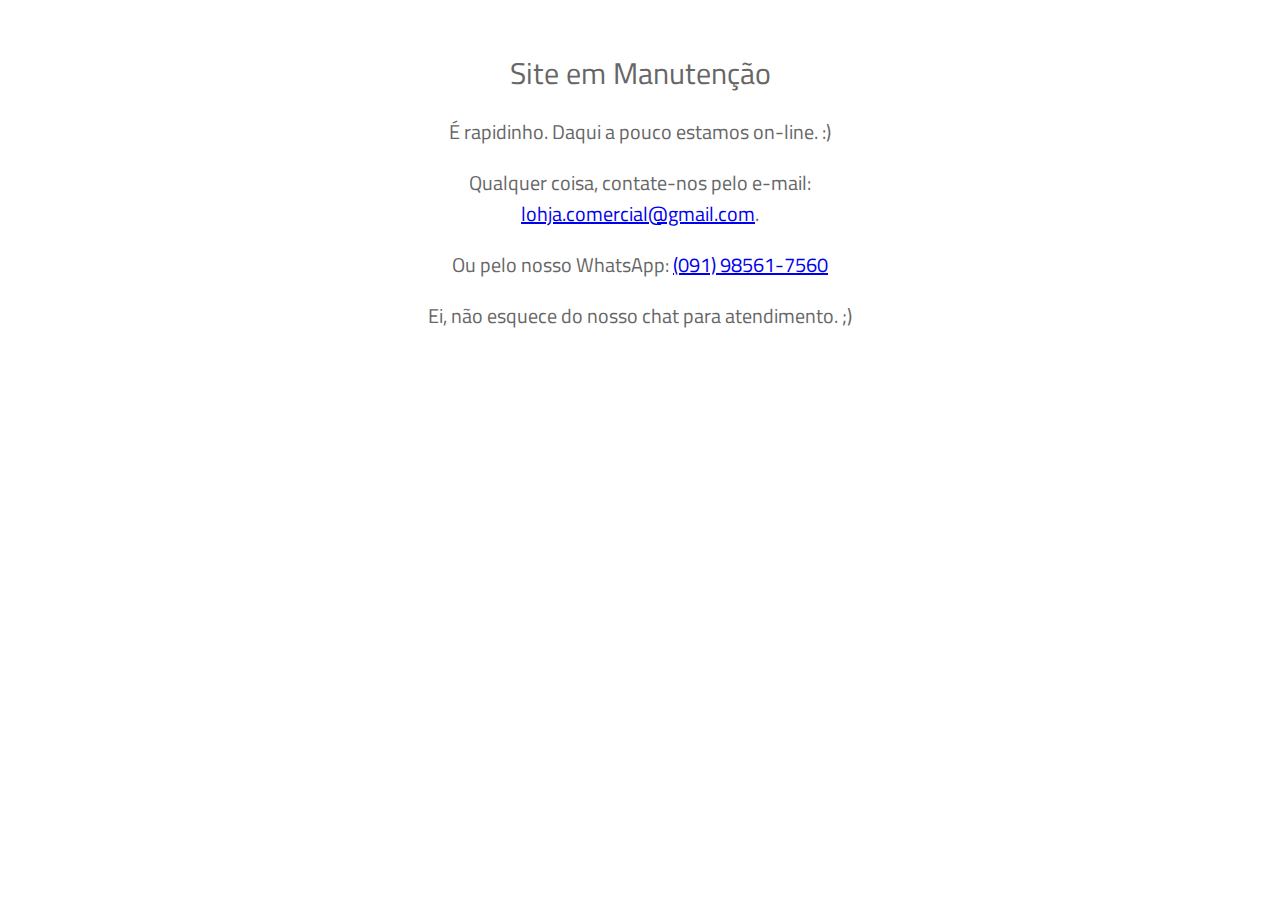
==== commit 4252522a: "Update Site - Forms, Map, Andress" ====
--- a/index.html
+++ b/index.html
@@ -40,7 +40,7 @@
       Site em Manutenção
     </div>
     <div id="descricao">
-      É rapidinho. Daqui a pouco estamos on-line. ;)<br>
+      É rapidinho. Daqui a pouco estamos on-line. :)<br>
     </div>
     <div id="descricao">
       Qualquer coisa, contate-nos pelo e-mail: <a href="mailto: lohja.comercial@gmail.com" target="_blanc">lohja.comercial@gmail.com</a>.
@@ -48,7 +48,14 @@
     <div id="descricao">
       Ou pelo nosso WhatsApp: <a href="https://wa.me/559185617560" target="_blanc"> (091) 98561-7560</a>
     </div>
+
+    <div id="descricao">
+      Ei, não esquece do nosso chat para atendimento. ;)
+    </div>
   </div>
+
+  <!--Chat para autoatendimento-->
+  <script src="//code.jivosite.com/widget.js" data-jv-id="7N1CIuIabh" async></script>
 
 </body>
 </html>
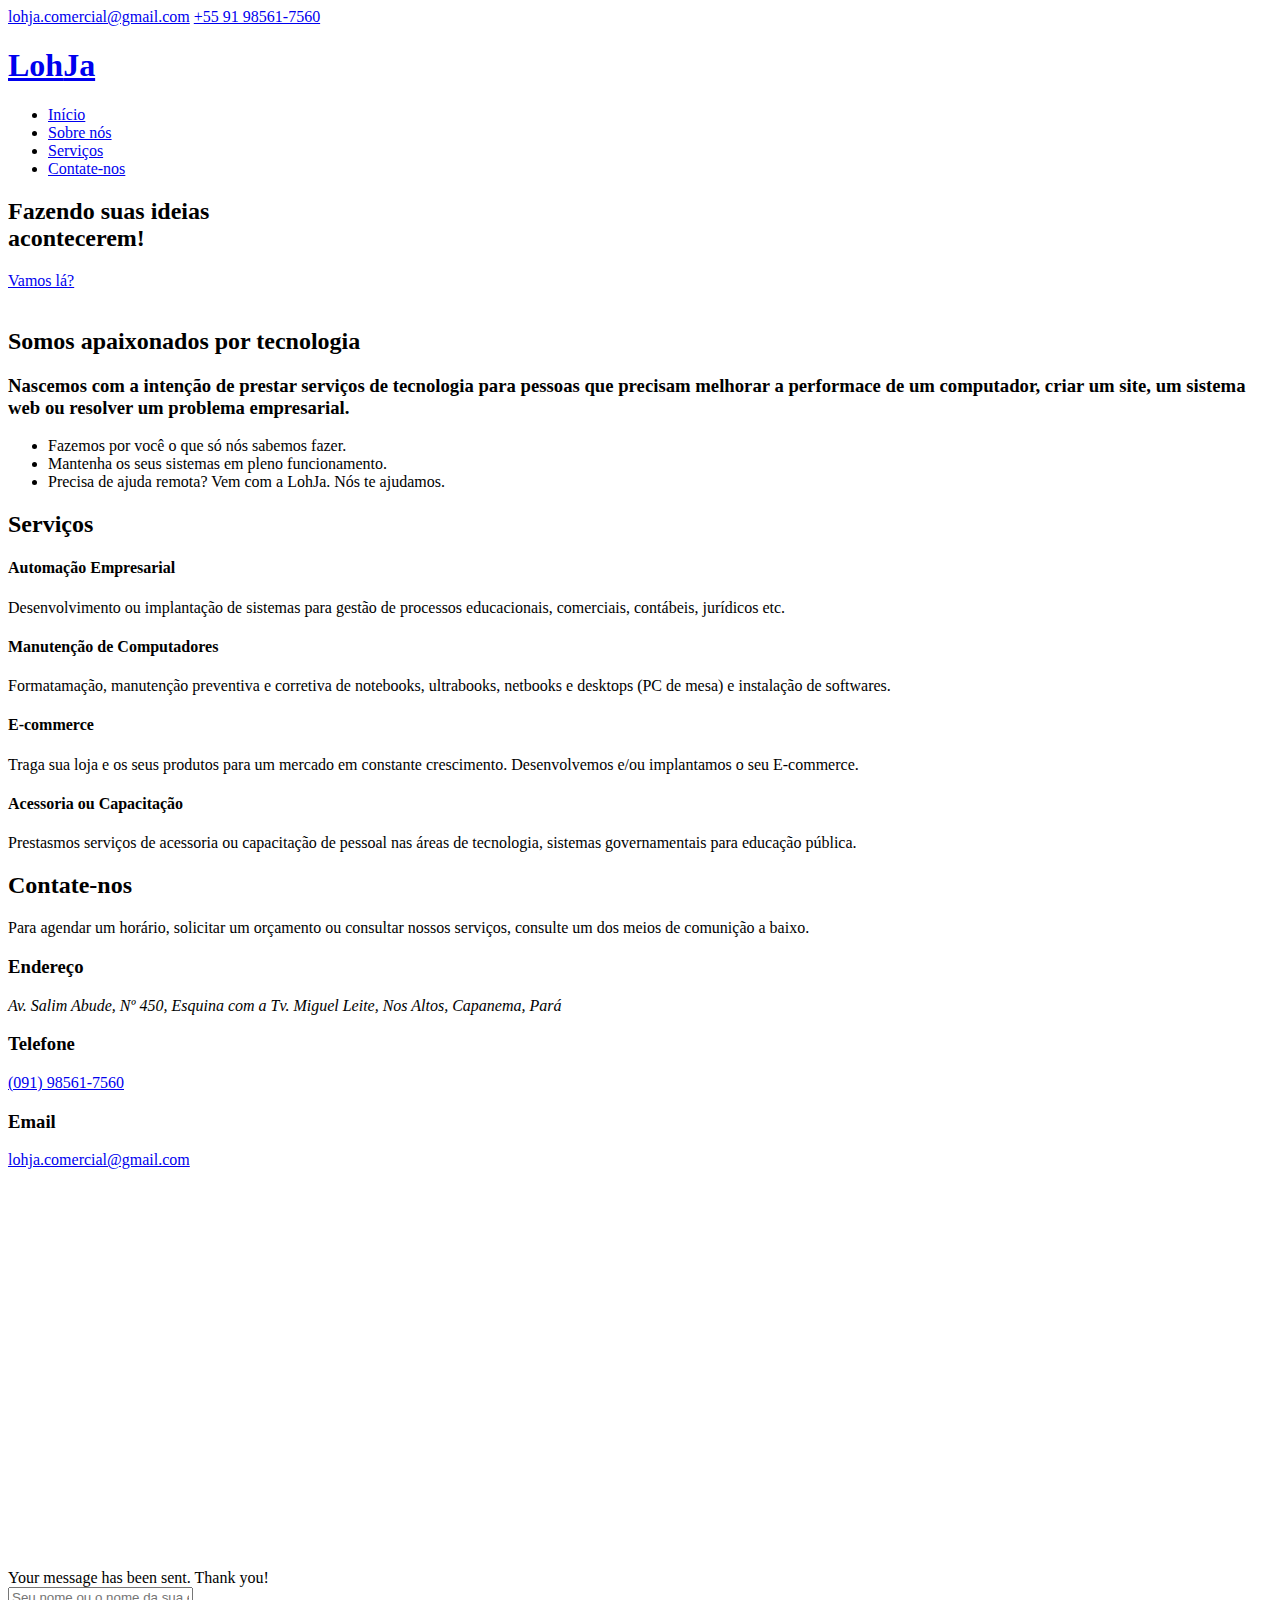
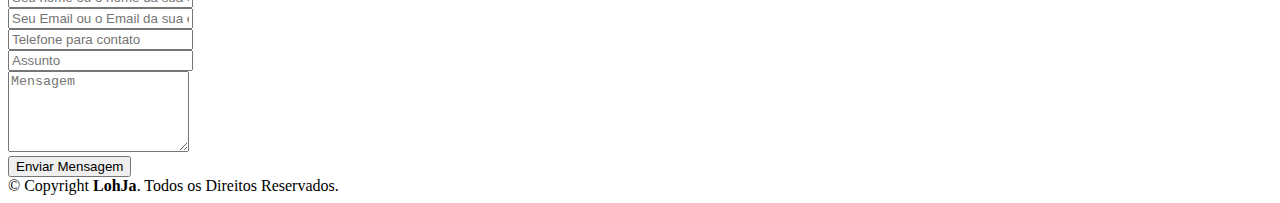
==== commit 20930701: "Add Google Analytics" ====
--- a/index.html
+++ b/index.html
@@ -1,61 +1,559 @@
-<html lang="en">
-<head>
-  <meta charset="UTF-8">
-  <title>LohJa - Soluções em TI</title>
-  <link href="https://fonts.googleapis.com/css?family=Titillium+Web" rel="stylesheet">
-  <style>
-    body{
-      font-family: 'Titillium Web', sans-serif;
-      color: #666666;
-      text-align: center;
-    }
-    .box{
-      background-color: #fff;
-      width: 500px;
-      margin: 50px auto;
-    }
-    #title {
-      font-size: 30px;
-      margin-top: 25px;
-    }
-    #descricao{
-      font-size:20px;
-      margin: 20px auto;
-    }
-    #logo {
-      margin-top: 25px;
-      max-width: 365px;
-      height: auto;
-    }
-    #logo-task {
-      width: 75px;
-    }
-  </style>
-</head>
-
-<body>
-  <div class="box">
-    <imgimg src="img/logo.png" id="logo">
-    <div id="title">
-      Site em Manutenção
-    </div>
-    <div id="descricao">
-      É rapidinho. Daqui a pouco estamos on-line. :)<br>
-    </div>
-    <div id="descricao">
-      Qualquer coisa, contate-nos pelo e-mail: <a href="mailto: lohja.comercial@gmail.com" target="_blanc">lohja.comercial@gmail.com</a>.
-    </div>
-    <div id="descricao">
-      Ou pelo nosso WhatsApp: <a href="https://wa.me/559185617560" target="_blanc"> (091) 98561-7560</a>
-    </div>
-
-    <div id="descricao">
-      Ei, não esquece do nosso chat para atendimento. ;)
-    </div>
-  </div>
-
-  <!--Chat para autoatendimento-->
-  <script src="//code.jivosite.com/widget.js" data-jv-id="7N1CIuIabh" async></script>
-
-</body>
-</html>
+<!DOCTYPE html>
+<html lang="en">
+<head>
+  <meta charset="utf-8">
+  <title>LohJa -  Fazendo Suas Ideias Acontecerem!</title>
+  <meta content="width=device-width, initial-scale=1.0" name="viewport">
+  <meta content="" name="keywords">
+  <meta content="A LohJa é uma empresa apaixonada por tecnologia. Nosso sonho é tornar outros sonhos possíveis. <3" name="description">
+
+  <!-- Favicons -->
+  <link rel="apple-touch-icon" sizes="57x57" href="img/icons/apple-icon-57x57.png">
+  <link rel="apple-touch-icon" sizes="60x60" href="img/icons/apple-icon-60x60.png">
+  <link rel="apple-touch-icon" sizes="72x72" href="img/icons/apple-icon-72x72.png">
+  <link rel="apple-touch-icon" sizes="76x76" href="img/icons/apple-icon-76x76.png">
+  <link rel="apple-touch-icon" sizes="114x114" href="img/icons/apple-icon-114x114.png">
+  <link rel="apple-touch-icon" sizes="120x120" href="img/icons/apple-icon-120x120.png">
+  <link rel="apple-touch-icon" sizes="144x144" href="img/icons/apple-icon-144x144.png">
+  <link rel="apple-touch-icon" sizes="152x152" href="img/icons/apple-icon-152x152.png">
+  <link rel="apple-touch-icon" sizes="180x180" href="img/icons/apple-icon-180x180.png">
+  <link rel="icon" type="image/png" sizes="192x192"  href="img/icons/android-icon-192x192.png">
+  <link rel="icon" type="image/png" sizes="32x32" href="img/icons/favicon-32x32.png">
+  <link rel="icon" type="image/png" sizes="96x96" href="img/icons/favicon-96x96.png">
+  <link rel="icon" type="image/png" sizes="16x16" href="img/icons/favicon-16x16.png">
+  <link rel="manifest" href="img/icons/manifest.json">
+  <meta name="msapplication-TileColor" content="#ffffff">
+  <meta name="msapplication-TileImage" content="/ms-icon-144x144.png">
+  <meta name="theme-color" content="#ffffff">
+
+  <!-- Não Esquecer de colocar o Logo no link, de forma que apareça a imagem da LohJa quando colarem o link. -->
+
+
+  <!-- Google Fonts -->
+  <link href="https://fonts.googleapis.com/css?family=Open+Sans:300,300i,400,400i,700,700i|Raleway:300,400,500,700,800|Montserrat:300,400,700" rel="stylesheet">
+
+  <!-- Bootstrap CSS File -->
+  <link href="lib/bootstrap/css/bootstrap.min.css" rel="stylesheet">
+
+  <!-- Libraries CSS Files -->
+  <link href="lib/font-awesome/css/font-awesome.min.css" rel="stylesheet">
+  <link href="lib/animate/animate.min.css" rel="stylesheet">
+  <link href="lib/ionicons/css/ionicons.min.css" rel="stylesheet">
+  <link href="lib/owlcarousel/assets/owl.carousel.min.css" rel="stylesheet">
+  <link href="lib/magnific-popup/magnific-popup.css" rel="stylesheet">
+  <link href="lib/ionicons/css/ionicons.min.css" rel="stylesheet">
+
+  <!-- Main Stylesheet File -->
+  <link href="css/style.css" rel="stylesheet">
+  
+  <!-- Global site tag (gtag.js) - Google Analytics -->
+  <script async src="https://www.googletagmanager.com/gtag/js?id=UA-97818701-2"></script>
+  <script>
+    window.dataLayer = window.dataLayer || [];
+    function gtag(){dataLayer.push(arguments);}
+    gtag('js', new Date());
+    gtag('config', 'UA-97818701-2');
+  </script>
+
+
+  <!-- =======================================================
+    Theme Name: Reveal
+    Theme URL: https://bootstrapmade.com/reveal-bootstrap-corporate-template/
+    Author: BootstrapMade.com
+    License: https://bootstrapmade.com/license/
+  ======================================================= -->
+</head>
+
+<body id="body">
+
+  <!--==========================
+    Top Bar
+  ============================-->
+  <section id="topbar" class="d-none d-lg-block">
+    <div class="container clearfix">
+      <div class="contact-info float-left">
+        <i class="fa fa-envelope-o"></i> <a href="mailto:lohja.comercial@gmail.com">lohja.comercial@gmail.com</a>
+        <i class="fa fa-whatsapp"></i> <a href="https://wa.me/559185617560" target="_blank">+55 91 98561-7560</a>
+      </div>
+      <div class="social-links float-right">
+        <!-- <a href="#" class="twitter"><i class="fa fa-twitter"></i></a> -->
+        <a href="https://facebook.com/lohjati" class="facebook" target="_blank"><i class="fa fa-facebook"></i></a>
+        <a href="https://instagram.com/lohjati" class="instagram" target="_blank"><i class="fa fa-instagram"></i></a>
+        <!-- <a href="#" class="google-plus"><i class="fa fa-google-plus"></i></a> -->
+        <!-- <a href="#" class="linkedin"><i class="fa fa-linkedin"></i></a> -->
+      </div>
+    </div>
+  </section>
+
+  <!--==========================
+    Header
+  ============================-->
+  <header id="header">
+    <div class="container">
+
+      <div id="logo" class="pull-left">
+        <h1><a href="#body" class="scrollto">Loh<span>Ja</span></a></h1>
+        <!-- Uncomment below if you prefer to use an image logo -->
+        <!-- <a href="#body"><img src="img/logo.jpg" alt="" title="" /></a>-->
+      </div>
+
+      <nav id="nav-menu-container">
+        <ul class="nav-menu">
+          <li class="menu-active"><a href="#body">Início</a></li>
+          <li><a href="#about">Sobre nós</a></li>
+          <li><a href="#services">Serviços</a></li>
+          <!-- <li><a href="#portfolio">Portfólio</a></li> -->
+          <!-- <li><a href="#team">Time</a></li> -->
+          <!-- <li class="menu-has-children"><a href="">Softwares</a>
+            <ul>
+              <li><a href="#">Drop Down 1</a></li>
+              <li><a href="#">Drop Down 3</a></li>
+              <li><a href="#">Drop Down 4</a></li>
+              <li><a href="#">Drop Down 5</a></li>
+            </ul>
+          </li> -->
+          <li><a href="#contact">Contate-nos</a></li>
+        </ul>
+      </nav><!-- #nav-menu-container -->
+    </div>
+  </header><!-- #header -->
+
+  <!--==========================
+    Intro Section
+  ============================-->
+  <section id="intro">
+
+    <div class="intro-content">
+      <h2>Fazendo <span>suas ideias</span><br>acontecerem!</h2>
+      <div>
+        <a href="#about" class="btn-get-started scrollto">Vamos lá?</a>
+        <!-- <a href="#portfolio" class="btn-projects scrollto">Projetos</a> -->
+      </div>
+    </div>
+
+    <div id="intro-carousel" class="owl-carousel" >
+      <div class="item" style="background-image: url('img/intro-carousel/1.jpg');"></div>
+      <div class="item" style="background-image: url('img/intro-carousel/2.jpg');"></div>
+      <div class="item" style="background-image: url('img/intro-carousel/3.jpg');"></div>
+      <div class="item" style="background-image: url('img/intro-carousel/4.jpg');"></div>
+      <div class="item" style="background-image: url('img/intro-carousel/5.jpg');"></div>
+    </div>
+
+  </section><!-- #intro -->
+
+  <main id="main">
+
+    <!--==========================
+      About Section
+    ============================-->
+    <section id="about" class="wow fadeInUp">
+      <div class="container">
+        <div class="row">
+          <div class="col-lg-6 about-img">
+            <img src="img/about-img.jpg" alt="">
+          </div>
+
+          <div class="col-lg-6 content">
+            <h2>Somos apaixonados por tecnologia</h2>
+            <h3>Nascemos com a intenção de prestar serviços de tecnologia para pessoas que precisam melhorar a performace de um computador, criar um site, um sistema web ou resolver um problema empresarial.</h3>
+
+            <ul>
+              <li><i class="ion-android-checkmark-circle"></i> Fazemos por você o que só nós sabemos fazer.</li>
+              <li><i class="ion-android-checkmark-circle"></i> Mantenha os seus sistemas em pleno funcionamento.</li>
+              <li><i class="ion-android-checkmark-circle"></i> Precisa de ajuda remota? Vem com a LohJa. Nós te ajudamos.</li>
+            </ul>
+
+          </div>
+        </div>
+
+      </div>
+    </section><!-- #about -->
+
+    <!--==========================
+      Services Section
+    ============================-->
+    <section id="services">
+      <div class="container">
+        <div class="section-header">
+          <h2>Serviços</h2>
+          <!-- <p>Conheça nossos serviços. ;)</p> -->
+        </div>
+
+        <div class="row">
+
+          <div class="col-lg-6">
+            <div class="box wow fadeInLeft">
+              <div class="icon"><i class="fa fa-bar-chart"></i></div>
+              <h4 class="title"><a>Automação Empresarial</a></h4>
+              <p class="description">Desenvolvimento ou implantação de sistemas para gestão de processos educacionais, comerciais, contábeis, jurídicos etc.</p>
+            </div>
+          </div>
+
+          <div class="col-lg-6">
+            <div class="box wow fadeInRight">
+              <div class="icon"><i class="fa fa-wrench"></i></div>
+              <h4 class="title"><a>Manutenção de Computadores</a></h4>
+              <p class="description">Formatamação, manutenção preventiva e corretiva de notebooks, ultrabooks, netbooks e desktops (PC de mesa) e instalação de softwares.</p>
+            </div>
+          </div>
+
+          <div class="col-lg-6">
+            <div class="box wow fadeInLeft" data-wow-delay="0.2s">
+              <div class="icon"><i class="fa fa-shopping-bag"></i></div>
+              <h4 class="title"><a>E-commerce</a></h4>
+              <p class="description">Traga sua loja e os seus produtos para um mercado em constante crescimento. Desenvolvemos e/ou implantamos o seu E-commerce.</p>
+            </div>
+          </div>
+
+          <div class="col-lg-6">
+            <div class="box wow fadeInRight" data-wow-delay="0.2s">
+              <div class="icon"><i class="fa fa-user"></i></div>
+              <h4 class="title"><a>Acessoria ou Capacitação</a></h4>
+              <p class="description">Prestasmos serviços de acessoria ou capacitação de pessoal nas áreas de tecnologia, sistemas governamentais para educação pública.</p>
+            </div>
+          </div>
+
+        </div>
+
+      </div>
+    </section><!-- #services -->
+
+    <!--==========================
+      Clients Section
+    ============================-->
+    <!-- <section id="clients" class="wow fadeInUp">
+      <div class="container">
+        <div class="section-header">
+          <h2>Tecnologias</h2>
+          <p>Texto</p>
+        </div>
+
+        <div class="owl-carousel clients-carousel">
+          <img src="img/tecno/1-2.png" alt="">
+          <img src="img/tecno/1-2.png" alt="">
+          <img src="img/tecno/1-2.png" alt="">
+          <img src="img/tecno/1-2.png" alt="">
+          <img src="img/tecno/1-2.png" alt="">
+          <img src="img/tecno/1-2.png" alt="">
+          <img src="img/tecno/1-2.png" alt="">
+          <img src="img/tecno/1-2.png" alt="">
+        </div>
+
+      </div>
+    </section> #clients -->
+
+    <!--==========================
+      Our Portfolio Section
+    ============================-->
+    <!-- <section id="portfolio" class="wow fadeInUp">
+      <div class="container">
+        <div class="section-header">
+          <h2>Portfólio</h2>
+
+        </div>
+      </div>
+
+      <div class="container-fluid">
+        <div class="row no-gutters">
+
+          <div class="col-lg-3 col-md-4">
+            <div class="portfolio-item wow fadeInUp">
+              <a href="img/portfolio/1.jpg" class="portfolio-popup">
+                <img src="img/portfolio/1.jpg" alt="">
+                <div class="portfolio-overlay">
+                  <div class="portfolio-info"><h2 class="wow fadeInUp">Desenvolvimento de Sites</h2></div>
+                </div>
+              </a>
+            </div>
+          </div>
+
+          <div class="col-lg-3 col-md-4">
+            <div class="portfolio-item wow fadeInUp">
+              <a href="img/portfolio/2.jpg" class="portfolio-popup">
+                <img src="img/portfolio/2.jpg" alt="">
+                <div class="portfolio-overlay">
+                  <div class="portfolio-info"><h2 class="wow fadeInUp">Acessoria/Capacitação</h2></div>
+                </div>
+              </a>
+            </div>
+          </div>
+
+          <div class="col-lg-3 col-md-4">
+            <div class="portfolio-item wow fadeInUp">
+              <a href="img/portfolio/3.jpg" class="portfolio-popup">
+                <img src="img/portfolio/3.jpg" alt="">
+                <div class="portfolio-overlay">
+                  <div class="portfolio-info"><h2 class="wow fadeInUp">Portfolio Item 3</h2></div>
+                </div>
+              </a>
+            </div>
+          </div>
+
+          <div class="col-lg-3 col-md-4">
+            <div class="portfolio-item wow fadeInUp">
+              <a href="img/portfolio/4.jpg" class="portfolio-popup">
+                <img src="img/portfolio/4.jpg" alt="">
+                <div class="portfolio-overlay">
+                  <div class="portfolio-info"><h2 class="wow fadeInUp">Portfolio Item 4</h2></div>
+                </div>
+              </a>
+            </div>
+          </div>
+
+        </div>
+
+      </div>
+    </section>#portfolio -->
+
+    <!--==========================
+      Testimonials Section
+    ============================-->
+    <!-- <section id="testimonials" class="wow fadeInUp">
+      <div class="container">
+        <div class="section-header">
+          <h2>Testimonials</h2>
+          <p>Sed tamen tempor magna labore dolore dolor sint tempor duis magna elit veniam aliqua esse amet veniam enim export quid quid veniam aliqua eram noster malis nulla duis fugiat culpa esse aute nulla ipsum velit export irure minim illum fore</p>
+        </div>
+        <div class="owl-carousel testimonials-carousel">
+
+            <div class="testimonial-item">
+              <p>
+                <img src="img/quote-sign-left.png" class="quote-sign-left" alt="">
+                Proin iaculis purus consequat sem cure digni ssim donec porttitora entum suscipit rhoncus. Accusantium quam, ultricies eget id, aliquam eget nibh et. Maecen aliquam, risus at semper.
+                <img src="img/quote-sign-right.png" class="quote-sign-right" alt="">
+              </p>
+              <img src="img/testimonial-1.jpg" class="testimonial-img" alt="">
+              <h3>Saul Goodman</h3>
+              <h4>Ceo &amp; Founder</h4>
+            </div>
+
+            <div class="testimonial-item">
+              <p>
+                <img src="img/quote-sign-left.png" class="quote-sign-left" alt="">
+                Export tempor illum tamen malis malis eram quae irure esse labore quem cillum quid cillum eram malis quorum velit fore eram velit sunt aliqua noster fugiat irure amet legam anim culpa.
+                <img src="img/quote-sign-right.png" class="quote-sign-right" alt="">
+              </p>
+              <img src="img/testimonial-2.jpg" class="testimonial-img" alt="">
+              <h3>Sara Wilsson</h3>
+              <h4>Designer</h4>
+            </div>
+
+            <div class="testimonial-item">
+              <p>
+                <img src="img/quote-sign-left.png" class="quote-sign-left" alt="">
+                Enim nisi quem export duis labore cillum quae magna enim sint quorum nulla quem veniam duis minim tempor labore quem eram duis noster aute amet eram fore quis sint minim.
+                <img src="img/quote-sign-right.png" class="quote-sign-right" alt="">
+              </p>
+              <img src="img/testimonial-3.jpg" class="testimonial-img" alt="">
+              <h3>Jena Karlis</h3>
+              <h4>Store Owner</h4>
+            </div>
+
+            <div class="testimonial-item">
+              <p>
+                <img src="img/quote-sign-left.png" class="quote-sign-left" alt="">
+                Fugiat enim eram quae cillum dolore dolor amet nulla culpa multos export minim fugiat minim velit minim dolor enim duis veniam ipsum anim magna sunt elit fore quem dolore labore illum veniam.
+                <img src="img/quote-sign-right.png" class="quote-sign-right" alt="">
+              </p>
+              <img src="img/testimonial-4.jpg" class="testimonial-img" alt="">
+              <h3>Matt Brandon</h3>
+              <h4>Freelancer</h4>
+            </div>
+
+            <div class="testimonial-item">
+              <p>
+                <img src="img/quote-sign-left.png" class="quote-sign-left" alt="">
+                Quis quorum aliqua sint quem legam fore sunt eram irure aliqua veniam tempor noster veniam enim culpa labore duis sunt culpa nulla illum cillum fugiat legam esse veniam culpa fore nisi cillum quid.
+                <img src="img/quote-sign-right.png" class="quote-sign-right" alt="">
+              </p>
+              <img src="img/testimonial-5.jpg" class="testimonial-img" alt="">
+              <h3>John Larson</h3>
+              <h4>Entrepreneur</h4>
+            </div>
+
+        </div>
+
+      </div>
+    </section> #testimonials -->
+
+    <!--==========================
+      Call To Action Section
+    ============================-->
+    <!-- <section id="call-to-action" class="wow fadeInUp">
+      <div class="container">
+        <div class="row">
+          <div class="col-lg-9 text-center text-lg-left">
+            <h3 class="cta-title">Call To Action</h3>
+            <p class="cta-text"> Duis aute irure dolor in reprehenderit in voluptate velit esse cillum dolore eu fugiat nulla pariatur. Excepteur sint occaecat cupidatat non proident, sunt in culpa qui officia deserunt mollit anim id est laborum.</p>
+          </div>
+          <div class="col-lg-3 cta-btn-container text-center">
+            <a class="cta-btn align-middle" href="#">Call To Action</a>
+          </div>
+        </div>
+
+      </div>
+    </section>#call-to-action -->
+
+    <!--==========================
+      Our Team Section
+    ============================-->
+    <!-- <section id="team" class="wow fadeInUp">
+      <div class="container">
+        <div class="section-header">
+          <h2>Time</h2>
+        </div>
+        <div class="row">
+          <div class="col-lg-3 col-md-6">
+          </div>
+
+          <div class="col-lg-3 col-md-6">
+            <div class="member">
+              <div class="pic"><img src="img/team-3.jpg" alt=""></div>
+              <div class="details">
+                <h4>Jackson Osvaldo</h4>
+                <span>Chief Executive Officer</span>
+                <div class="social">
+                  <a href=""><i class="fa fa-twitter"></i></a>
+                  <a href=""><i class="fa fa-facebook"></i></a>
+                  <a href=""><i class="fa fa-google-plus"></i></a>
+                  <a href=""><i class="fa fa-linkedin"></i></a>
+                </div>
+              </div>
+            </div>
+          </div>
+
+          <div class="col-lg-3 col-md-6">
+            <div class="member">
+              <div class="pic"><img src="img/team-2.jpg" alt=""></div>
+              <div class="details">
+                <h4>Ana Lorraynny</h4>
+                <span>CTO</span>
+                  <div class="social">
+                  <a href=""><i class="fa fa-twitter"></i></a>
+                  <a href=""><i class="fa fa-facebook"></i></a>
+                  <a href=""><i class="fa fa-google-plus"></i></a>
+                  <a href=""><i class="fa fa-linkedin"></i></a>
+                </div> 
+              </div>
+            </div>
+          </div>
+
+          <div class="col-lg-3 col-md-6">
+          </div>
+        </div>
+
+      </div>
+    </section>#team -->
+
+    <!--==========================
+      Contact Section
+    ============================-->
+    <section id="contact" class="wow fadeInUp">
+      <div class="container">
+        <div class="section-header">
+          <h2>Contate-nos</h2>
+          <p>Para agendar um horário, solicitar um orçamento ou consultar nossos serviços, consulte um dos meios de comunição a baixo.</p>
+        </div>
+
+        <div class="row contact-info">
+
+          <div class="col-md-4">
+            <div class="contact-address">
+              <i class="ion-ios-location-outline"></i>
+              <h3>Endereço</h3>
+              <address>Av. Salim Abude, Nº 450, Esquina com a Tv. Miguel Leite, Nos Altos, Capanema, Pará</address>
+            </div>
+          </div>
+
+          <div class="col-md-4">
+            <div class="contact-phone">
+              <i class="ion-ios-telephone-outline"></i>
+              <h3>Telefone</h3>
+              <p><a href="tel:091985617560">(091) 98561-7560</a></p>
+            </div>
+          </div>
+
+          <div class="col-md-4">
+            <div class="contact-email">
+              <i class="ion-ios-email-outline"></i>
+              <h3>Email</h3>
+              <p><a href="mailto:lohja.comercial@gmail.com">lohja.comercial@gmail.com</a></p>
+            </div>
+          </div>
+
+        </div>
+      </div>
+
+      <div class="container mb-4">
+        <iframe src="https://www.google.com/maps/embed?pb=!1m18!1m12!1m3!1d3988.9581918253157!2d-47.182257285863976!3d-1.1896547991322612!2m3!1f0!2f0!3f0!3m2!1i1024!2i768!4f13.1!3m3!1m2!1s0x92af6c8a181d14c1%3A0xdf4f1dbddfa9d19f!2sAv.%20Salim%20Abude%2C%20450%20-%20Centro%2C%20Capanema%20-%20PA%2C%2068700-060!5e0!3m2!1spt-BR!2sbr!4v1567378527813!5m2!1spt-BR!2sbr" width="100%" height="380" frameborder="0" style="border:0" allowfullscreen></iframe>
+      </div>
+
+      <div class="container">
+        <div class="form">
+          <div id="sendmessage">Your message has been sent. Thank you!</div>
+          <form method="POST" action="https://mailthis.to/lohja.comercial@gmail.com" role="form" class="contactForm">
+            <div class="form-row">
+              <div class="form-group col-md-6">
+                <input type="text" name="Nome" class="form-control" id="name" placeholder="Seu nome ou o nome da sua empresa" data-rule="minlen:4" data-msg="Por favor, preencha este campo." />
+                <div class="validation"></div>
+              </div>
+              <div class="form-group col-md-6">
+                <input type="email" class="form-control" name="E-mail" id="email" placeholder="Seu Email ou o Email da sua empresa" data-rule="email" data-msg="Por favor, insira um endereço de email válido." />
+                <div class="validation"></div>
+              </div>
+            </div>
+            <div class="form-group">
+                <input type="tel" class="form-control" name="Telefone" id="tel" placeholder="Telefone para contato" data-rule="tel" data-msg="Por favor, preencha este campo." />
+                <div class="validation"></div>
+            </div>
+            <div class="form-group">
+              <input type="text" class="form-control" name="Assunto" id="subject" placeholder="Assunto" data-rule="minlen:4" data-msg="Por favor, preencha este campo." />
+              <div class="validation"></div>
+            </div>
+            <div class="form-group">
+              <textarea class="form-control" name="Mensagem" rows="5" data-rule="required" data-msg="Por favor, preencha este campo com sua mensagem." placeholder="Mensagem"></textarea>
+              <div class="validation"></div>
+            </div>
+            <div class="text-center"><button type="submit">Enviar Mensagem</button></div>
+          </form>
+        </div>
+
+      </div>
+    </section><!-- #contact -->
+
+  </main>
+
+  <!--==========================
+    Footer
+  ============================-->
+  <footer id="footer">
+    <div class="container">
+      <div class="copyright">
+        &copy; Copyright <strong>LohJa</strong>. Todos os Direitos Reservados.
+      </div>
+    </div>
+  </footer><!-- #footer -->
+
+  <!-- Botão  -->
+  <!-- <a href="#" class="back-to-top"><i class="fa fa-chevron-up"></i></a> -->
+
+  <!-- JavaScript Libraries -->
+  <script src="lib/jquery/jquery.min.js"></script>
+  <script src="lib/jquery/jquery-migrate.min.js"></script>
+  <script src="lib/bootstrap/js/bootstrap.bundle.min.js"></script>
+  <script src="lib/easing/easing.min.js"></script>
+  <script src="lib/superfish/hoverIntent.js"></script>
+  <script src="lib/superfish/superfish.min.js"></script>
+  <script src="lib/wow/wow.min.js"></script>
+  <script src="lib/owlcarousel/owl.carousel.min.js"></script>
+  <script src="lib/magnific-popup/magnific-popup.min.js"></script>
+  <script src="lib/sticky/sticky.js"></script>
+
+  <!--Chat para autoatendimento-->
+  <script src="//code.jivosite.com/widget.js" data-jv-id="7N1CIuIabh" async></script>
+
+  <!-- Template Main Javascript File -->
+  <script src="js/main.js"></script>
+
+</body>
+</html>
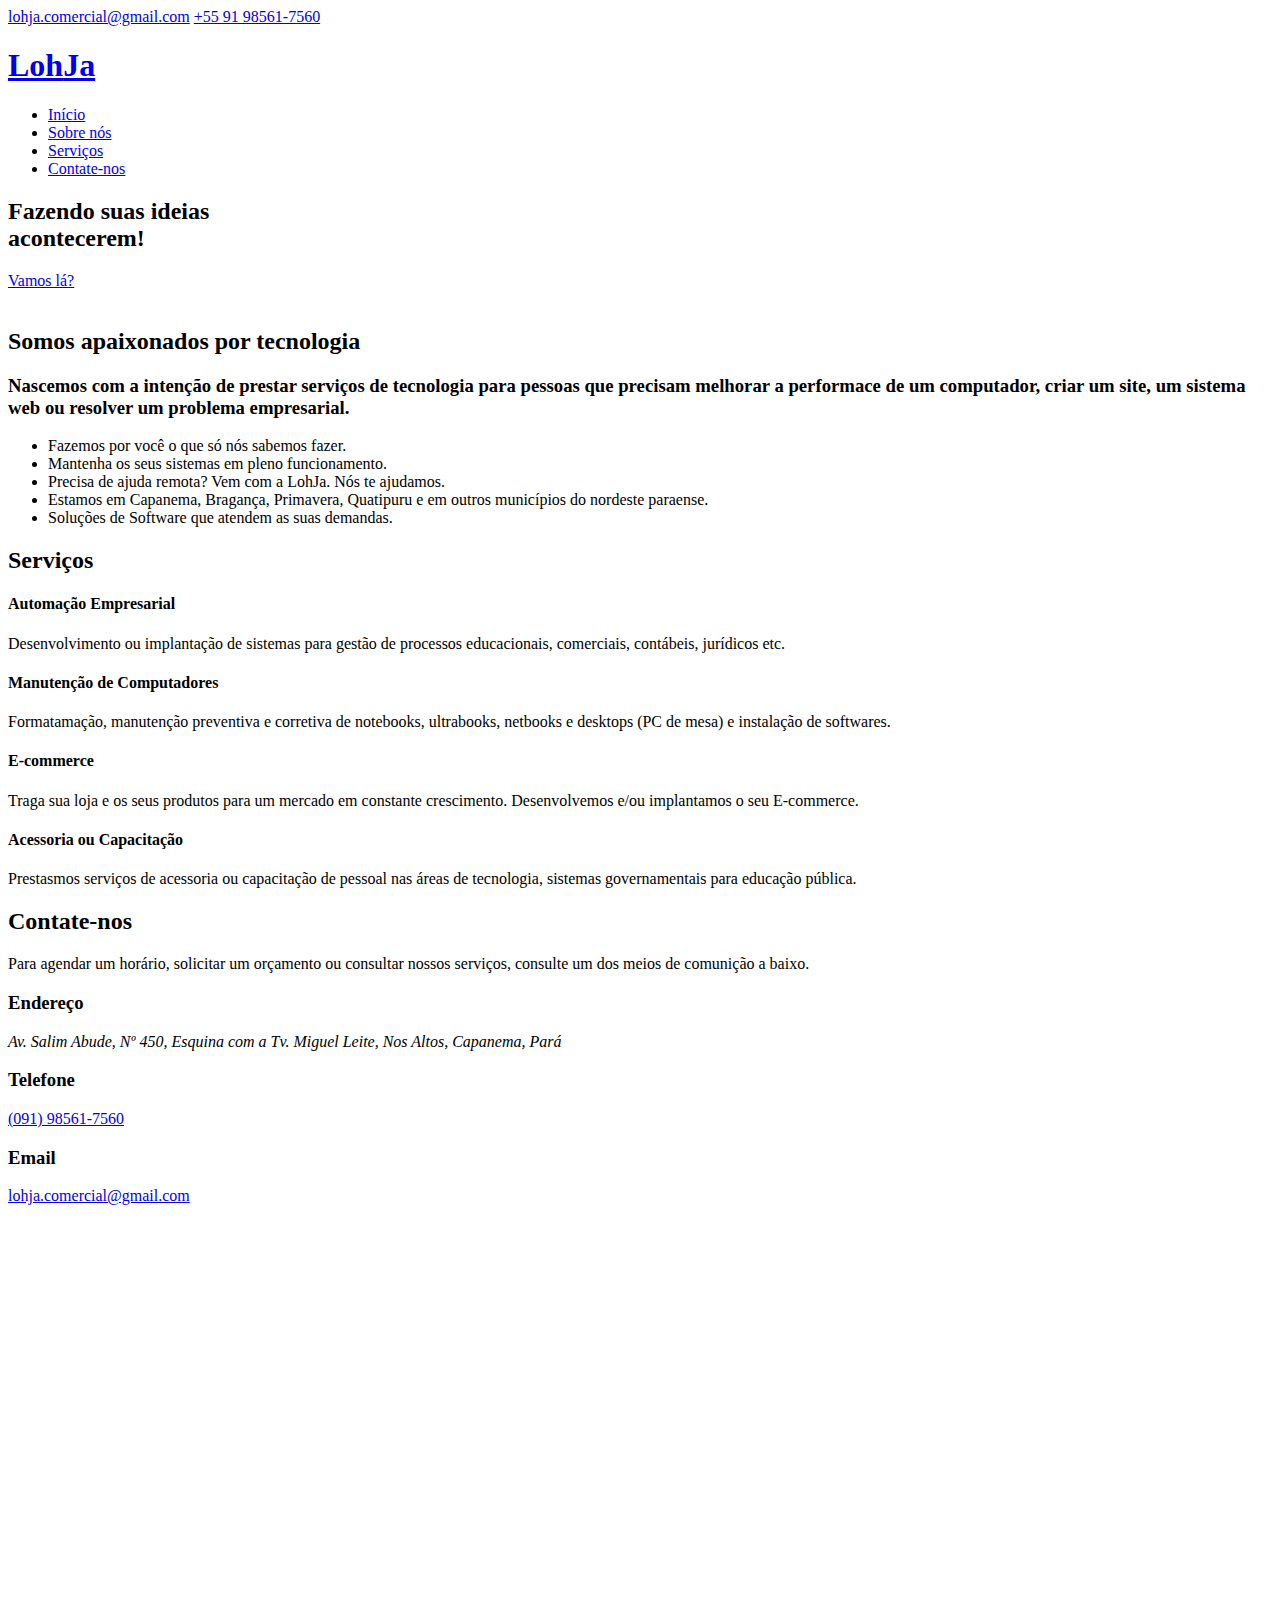
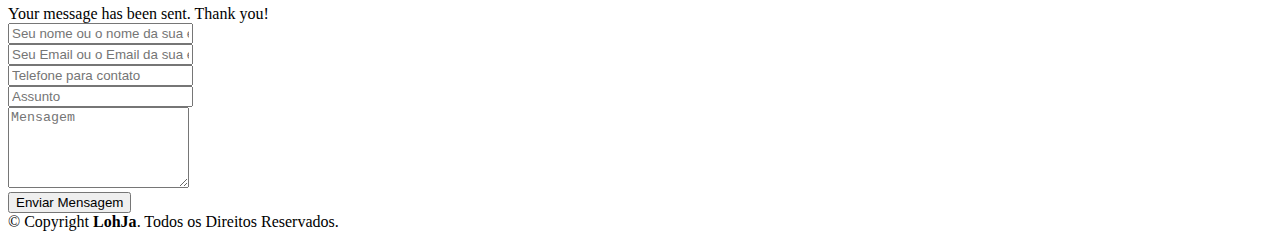
==== commit 92218914: "Update index.html" ====
--- a/index.html
+++ b/index.html
@@ -27,6 +27,7 @@
   <meta name="theme-color" content="#ffffff">
 
   <!-- Não Esquecer de colocar o Logo no link, de forma que apareça a imagem da LohJa quando colarem o link. -->
+  <link rel="stylesheet" href="https://cdn.rawgit.com/konpa/devicon/df6431e323547add1b4cf45992913f15286456d3/devicon.min.css">
 
 
   <!-- Google Fonts -->
@@ -54,6 +55,9 @@
     gtag('js', new Date());
     gtag('config', 'UA-97818701-2');
   </script>
+  
+  
+<meta name="google-site-verification" content="4740KhA8NMeZj3t-AYJRfIHs1Gma_2t90ydMjbELtX0" />
 
 
   <!-- =======================================================
@@ -161,6 +165,8 @@
               <li><i class="ion-android-checkmark-circle"></i> Fazemos por você o que só nós sabemos fazer.</li>
               <li><i class="ion-android-checkmark-circle"></i> Mantenha os seus sistemas em pleno funcionamento.</li>
               <li><i class="ion-android-checkmark-circle"></i> Precisa de ajuda remota? Vem com a LohJa. Nós te ajudamos.</li>
+              <li><i class="ion-android-checkmark-circle"></i> Estamos em Capanema, Bragança, Primavera, Quatipuru e em outros municípios do nordeste paraense.</li>
+              <li><i class="ion-android-checkmark-circle"></i> Soluções de Software que atendem as suas demandas.</li>
             </ul>
 
           </div>
